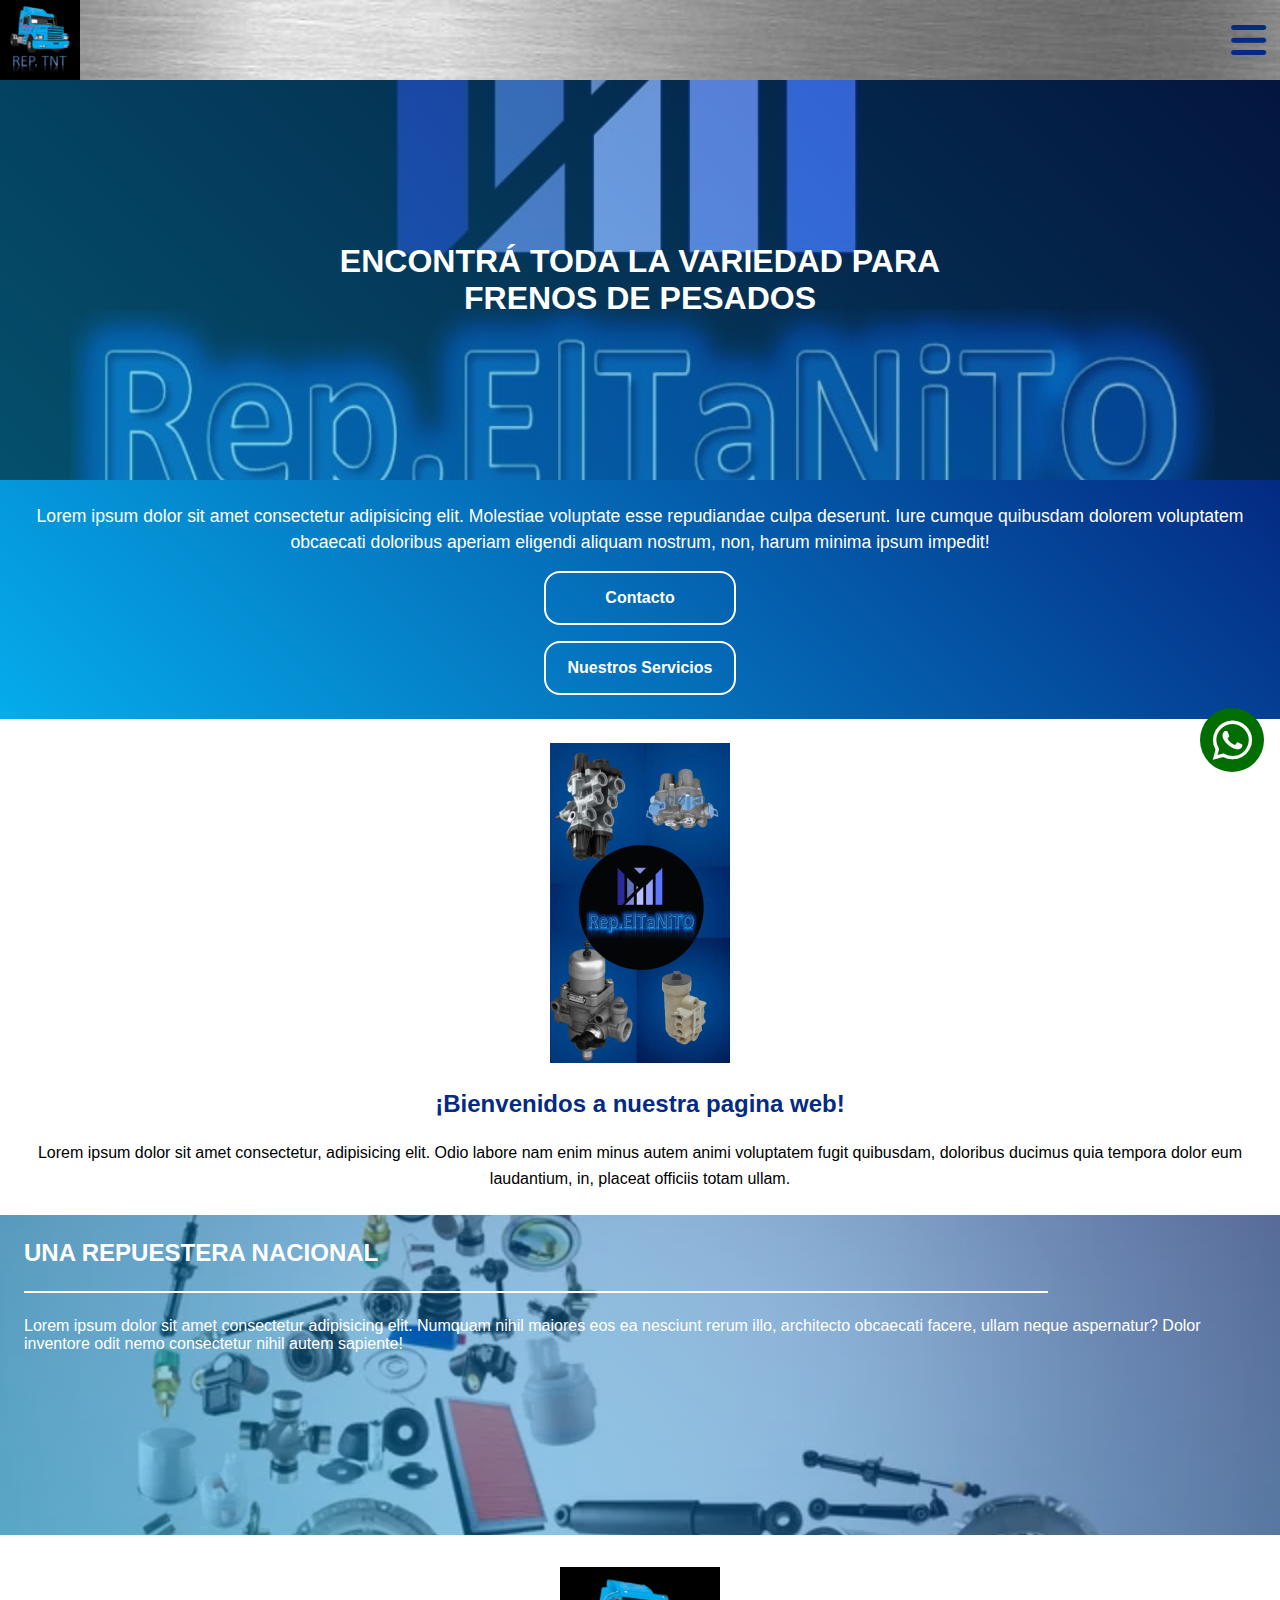
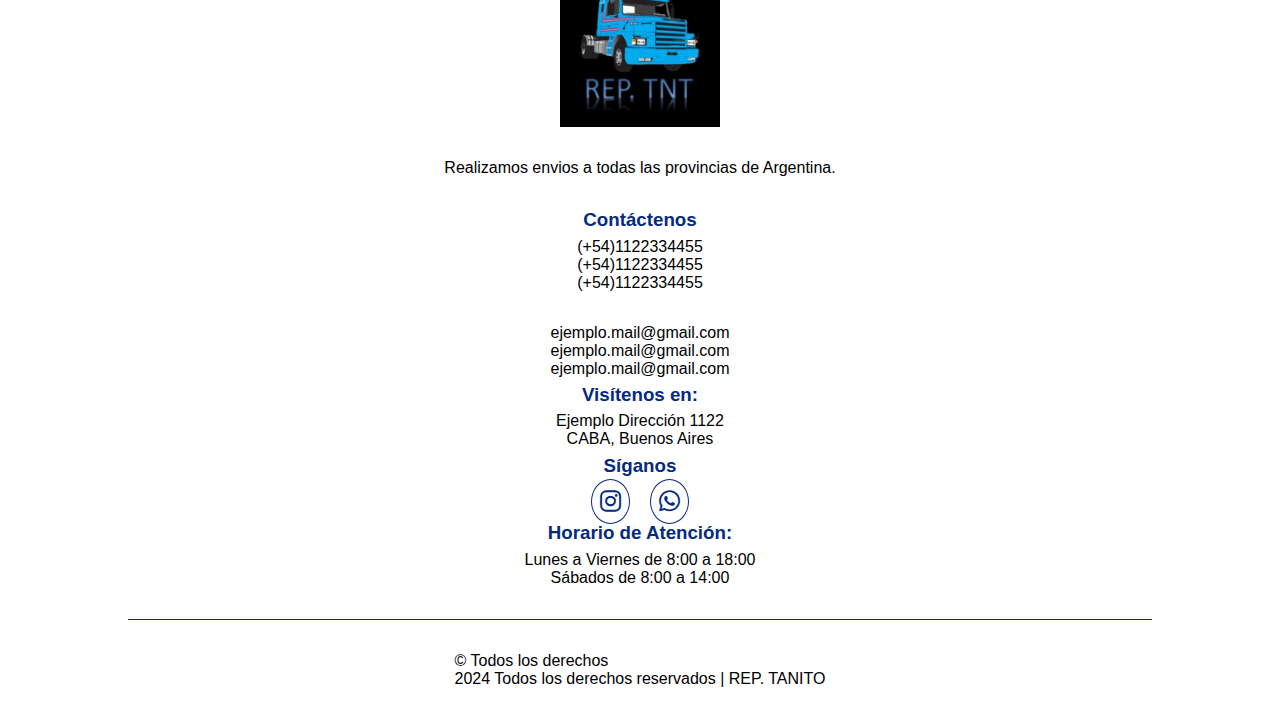
==== index.html @ 7d5ea0b2 "Add files via upload" ====
<!DOCTYPE html>
<html lang="es" dir="ltr">
<head>
    <meta charset="UTF-8">
    <meta name="viewport" content="width=device-width, initial-scale=1.0">
    <meta http-equiv="X-UA-Compatible" content="IE=edge">
    <title>Repuestos Tanito</title>
    <link rel="icon" href="img/img2.jpeg">
    <!-- CSS -->
    <link rel="stylesheet" href="style.css">
    <!-- Font Awesome -->
    <link rel="stylesheet" href="https://cdnjs.cloudflare.com/ajax/libs/font-awesome/6.5.2/css/all.min.css">
    <!-- JavaScript -->
    <script src="main.js" defer></script>
</head>
<body>
    <a class="btn-wspp" href="#"><i class="fab fa-whatsapp"></i></a>
    <!-- BARRA MENU -->
    <header class="header">
        <div class="header-caja-fondo">
            <img class="header-fondo" src="img/img23.jpeg" alt="">
        </div>
        <div class="header-caja-logo">
            <img src="img//img2.jpeg" alt="Logo Repuestos El Tanito">
        </div>

        <nav class="header-nav">
            <ul class="header-nav-ul">
                <img class="header-nav-ul-fondo" src="img/img23.jpeg" alt="">
                <li class="header-nav-ul-li"><a class="header-nav-ul-li-a-active" href="#">Inicio</a></li>
                <li class="header-nav-ul-li"><a href="#">Servicios</a></li>
                <li class="header-nav-ul-li"><a href="#">Productos</a></li>
                <li class="header-nav-ul-li"><a href="#">Contacto</a></li>
            </ul>

            <i class="fas fa-bars header-nav-btnMenu"></i>
        </nav>
    </header>

    <!-- SECTION 1 -->
    <section class="section1">
        <div class="section1-div1-imgTitl">
            <img src="img/img17.jpeg" alt="Imagen 1">
            <div class="section1-div-imgTitl-sombra"></div>
            <h1 class="section1-div-imgTitl-titulo">ENCONTRÁ TODA LA VARIEDAD PARA FRENOS DE PESADOS</h1>
        </div>
        <div class="section1-div2-text">
            <p>Lorem ipsum dolor sit amet consectetur adipisicing elit. Molestiae voluptate esse repudiandae culpa deserunt. Iure cumque quibusdam dolorem voluptatem obcaecati doloribus aperiam eligendi aliquam nostrum, non, harum minima ipsum impedit!</p>
            <button type="button">Contacto</button>
            <button type="button">Nuestros Servicios</button>
        </div>
    </section>

    <!-- SECTION 2 -->
    <section class="section2">
        <img src="img/img11.jpeg" alt="Imagen 2">
        <h2>¡Bienvenidos a nuestra pagina web!</h2>
        <p>Lorem ipsum dolor sit amet consectetur, adipisicing elit. Odio labore nam enim minus autem animi voluptatem fugit quibusdam, doloribus ducimus quia tempora dolor eum laudantium, in, placeat officiis totam ullam.</p>
    </section>

    <!-- SECTION 3 -->
    <section class="section3">
        <img src="img/img18.jpeg" alt="Imagen 3">
        <div class="section3-sombra"></div>
        <h2>UNA REPUESTERA NACIONAL</h2>
        <div class="section3-division"></div>
        <p>Lorem ipsum dolor sit amet consectetur adipisicing elit. Numquam nihil maiores eos ea nesciunt rerum illo, architecto obcaecati facere, ullam neque aspernatur? Dolor inventore odit nemo consectetur nihil autem sapiente!</p>
    </section>

    <!-- FOOTER -->
    <footer class="footer">
        <img src="img/img2.jpeg" alt="Logo empresa">
        <p class="footer-pInicial">Realizamos envios a todas las provincias de Argentina.</p>
        <div class="footer-contacto">
            <h3>Contáctenos</h3>
            <ul>
                <li>(+54)1122334455</li>
                <li>(+54)1122334455</li>
                <li>(+54)1122334455</li>
                <li>ejemplo.mail@gmail.com</li>
                <li>ejemplo.mail@gmail.com</li>
                <li>ejemplo.mail@gmail.com</li>
            </ul>
        </div>
        <div class="footer-direccion">
            <h3>Visítenos en:</h3>
            <p>Ejemplo Dirección 1122</p>
            <p>CABA, Buenos Aires</p>
        </div>
        <div class="footer-redes">
            <h3>Síganos</h3>
            <a href="#"><i class="fab fa-instagram"></i></a>
            <a href="#"><i class="fab fa-whatsapp"></i></a>
        </div>
        <div class="footer-horarios">
            <h3>Horario de Atención:</h3>
            <p>Lunes a Viernes de 8:00 a 18:00</p>
            <p>Sábados de 8:00 a 14:00</p>
        </div>
        <div class="footer-division"></div>
        <div class="footer-final">
            <p>© Todos los derechos</p>
            <p>2024 Todos los derechos reservados | REP. TANITO</p>
        </div>
        
    </footer>
</body>
</html>
---- style.css ----
/* GENERAL */
*{
    margin: 0;
    padding: 0;
    box-sizing: border-box;
    font-family: sans-serif;
}

/* BOTON DE WHATSAPP */
.btn-wspp{
    position: fixed;
    bottom: 8rem;
    right: 1rem;
    padding: 1.2rem;
    border-radius: 100%;
    background-color: #026e02;
    color: #fff;
    width: 4rem;
    height: 4rem;
}

.btn-wspp i{
    font-size: 2.8rem;
    position: absolute; 
    top: 50%;
    left: 50%;
    transform: translate(-50%, -50%);

}

/* HEADER */
.header{
    width: 100%;
    height: 5rem;
    display: flex;
    justify-content: space-between;
    /* background-color: #042a83; */
    /* background: linear-gradient(90deg, rgba(0,0,0,1) 37%, rgba(255,255,255,1) 100%); */
    /* background-image: url(img/img23.jpeg); */
    position: fixed;
    top: 0;
    z-index: 0;
}

.header-caja-fondo{
    width: 100%;
    height: 100%;
    position: absolute;
    z-index: -10;
    overflow: hidden;
}

.header-fondo{
    width: 100%;
    position: absolute;
    z-index: -10;
}

.header-caja-logo{
    height: 100%;
    width: 5rem;
}

.header-caja-logo img{
    width: 100%;
    height: 100%;
    object-fit: contain;
}

.header-nav{
    display: flex;
}

.header-nav-ul-fondo{
    width: 100%;
    height: 100%;
    position: absolute;
    z-index: -10;
}

.header-nav-ul{
    list-style: none;
    position: absolute;
    top: -46.875rem;
    left: 0;
    /* background-color: #042a83; */
    /* background: linear-gradient(0deg, rgba(0,0,0,1) 0%, rgba(255,255,255,1) 100%); */
    /* background-image: url(img/img23.jpeg); */
    width: 100%;
    height: 80vh; 
    display: flex;
    flex-direction: column;
    justify-content: space-evenly;
    align-items: center;
    transition: top .7s linear;
    z-index: -1;
}

.header-nav-ulOpen{
    top: 4.9rem;
}


.header-nav-ul-li a{
    text-decoration: none;
    color: #fff;
    font-size: 1.1rem;
}

.header-nav-ul-li a:active{
    padding: 1.2rem;
    border: 2px solid #fff;
    background-color: #042a8371;
    border-radius: .4rem;
}

.header-nav-ul-li-a-active{
    padding: 1.2rem;
    border: 2px solid #fff;
    background-color: #042a8371;
    border-radius: .4rem;
}

.header-nav-btnMenu{
    font-size: 2.5rem;
    margin: auto 0.875rem;
    color: #042a83;
}

/* SECTION 1 */
.section1{
    width: 100%;
    overflow: hidden;
    margin-top: 5rem;
}

.section1-div1-imgTitl{
    width: 100%;
    height: 25rem;
    position: relative;
    z-index: -3;
}

.section1-div1-imgTitl img{
    width: 100%;
    height: 100%;
    object-fit: cover;
    object-position: center;
    position: relative;
    z-index: -10;
}

.section1-div-imgTitl-sombra{
    position: absolute;
    top: 0;
    left: 0;
    width: 100%;
    height: 25rem;
    /* background-color: rgba(0, 53, 197, 0.486); */
    background-image: linear-gradient(45deg, #05aeeb71 0, #042a8371 100%);
    z-index: -8;
}

.section1-div-imgTitl-titulo{
    position: absolute; 
    top: 50%;
    left: 50%;
    transform: translate(-50%, -50%);
    text-align: center;
    font-weight: 800;
    color: #fff;
    z-index: -5;
}

.section1-div2-text{
    background-image: linear-gradient(45deg, #05aceb 0, #042a83 100%);
    padding: 1.5rem;
    display: flex;
    flex-direction: column;
    
}

.section1-div2-text p{
    margin-bottom: 1rem;
    font-size: 1.1rem;
    color: #fff;
    line-height: 1.6rem;
    text-align: center;
}

.section1-div2-text button{
    padding: 1rem;
    font-size: 1rem;
    border-radius: 1rem;
    background: #00000000;
    border: .15rem solid #fff;
    color: #fff;
    font-weight: 600;
    width: 12rem;
    align-self: center;
}

.section1-div2-text button:nth-child(2){
    margin-bottom: 1rem;
}

.section1-div2-text button:active{
    background-color: #fff;
    color: #042a83;
}

/* SECTION 2 */
.section2{
    width: 100%;
    overflow: hidden;
    padding: 1.5rem;
    text-align: center;
}

.section2 img{
    width: 100%;
    height: 20rem;
    object-fit: contain;
}

.section2 h2{
    margin: 1.4rem 0;
    color: #042a83;
}

.section2 p{
    line-height: 1.6rem;
}

/* SECTION 3 */
.section3{
    width: 100%;
    height: 20rem;
    overflow: hidden;
    position: relative;
    z-index: -4;
}

.section3 img{
    width: 100%;
    height: 20rem;
    object-fit: cover;
    object-position: center;
    position: absolute;
    z-index: -16;
}

.section3-sombra{
    position: absolute;
    width: 100%;
    height: 20rem;
    background-image: linear-gradient(45deg, #05aeeb71 0, #042a8371 100%);
    z-index: -15;
}

.section3 h2{
    padding: 1.5rem;
    color: #fff;
}

.section3-division{
    width: 80%;
    height: .1rem;
    background-color: #fff;
    margin-left: 1.5rem;
}

.section3 p{
    padding: 1.5rem;
    color: #fff;
}

/* FOOTER */
.footer{
    width: 100%;
    overflow: hidden;
    display: flex;
    flex-direction: column;
    align-items: center;
}

.footer img{
    width: 10rem;
    height: 10rem;
    margin: 2rem 0rem;
    object-fit: contain;
}

.footer-pInicial{
    text-align: center;
    margin-bottom: 2rem;
}

.footer-contacto{
    text-align: center;
}

.footer-contacto h3{
    margin-bottom: .4rem;
    color: #042a83;
}

.footer-contacto ul{
    list-style: none;
}

.footer-contacto ul li:nth-child(3){
    margin-bottom: 2rem;
}

.footer-direccion{
    text-align: center;
}

.footer-direccion h3{
    margin: .4rem 0;
    color: #042a83;
}

.footer-redes{
    text-align: center;
}

.footer-redes h3{
    margin: .4rem 0 .7rem;
    color: #042a83;
}

.footer-redes a{
    color: #042a83;
    font-size: 1.5rem;
    border: .1rem solid #042a83;
    padding: .5rem;
    margin: .5rem;
    border-radius: 100%;
    
}

.footer-horarios{
    text-align: center;
}

.footer-horarios h3{
    margin: .4rem 0;
    color: #042a83;
}

.footer-division{
    width: 80%;
    height: .1rem;
    background-color: #042a83;
    margin: 2rem 0;
}

.footer-final{
    margin:  0 1rem 1rem 1rem;
}
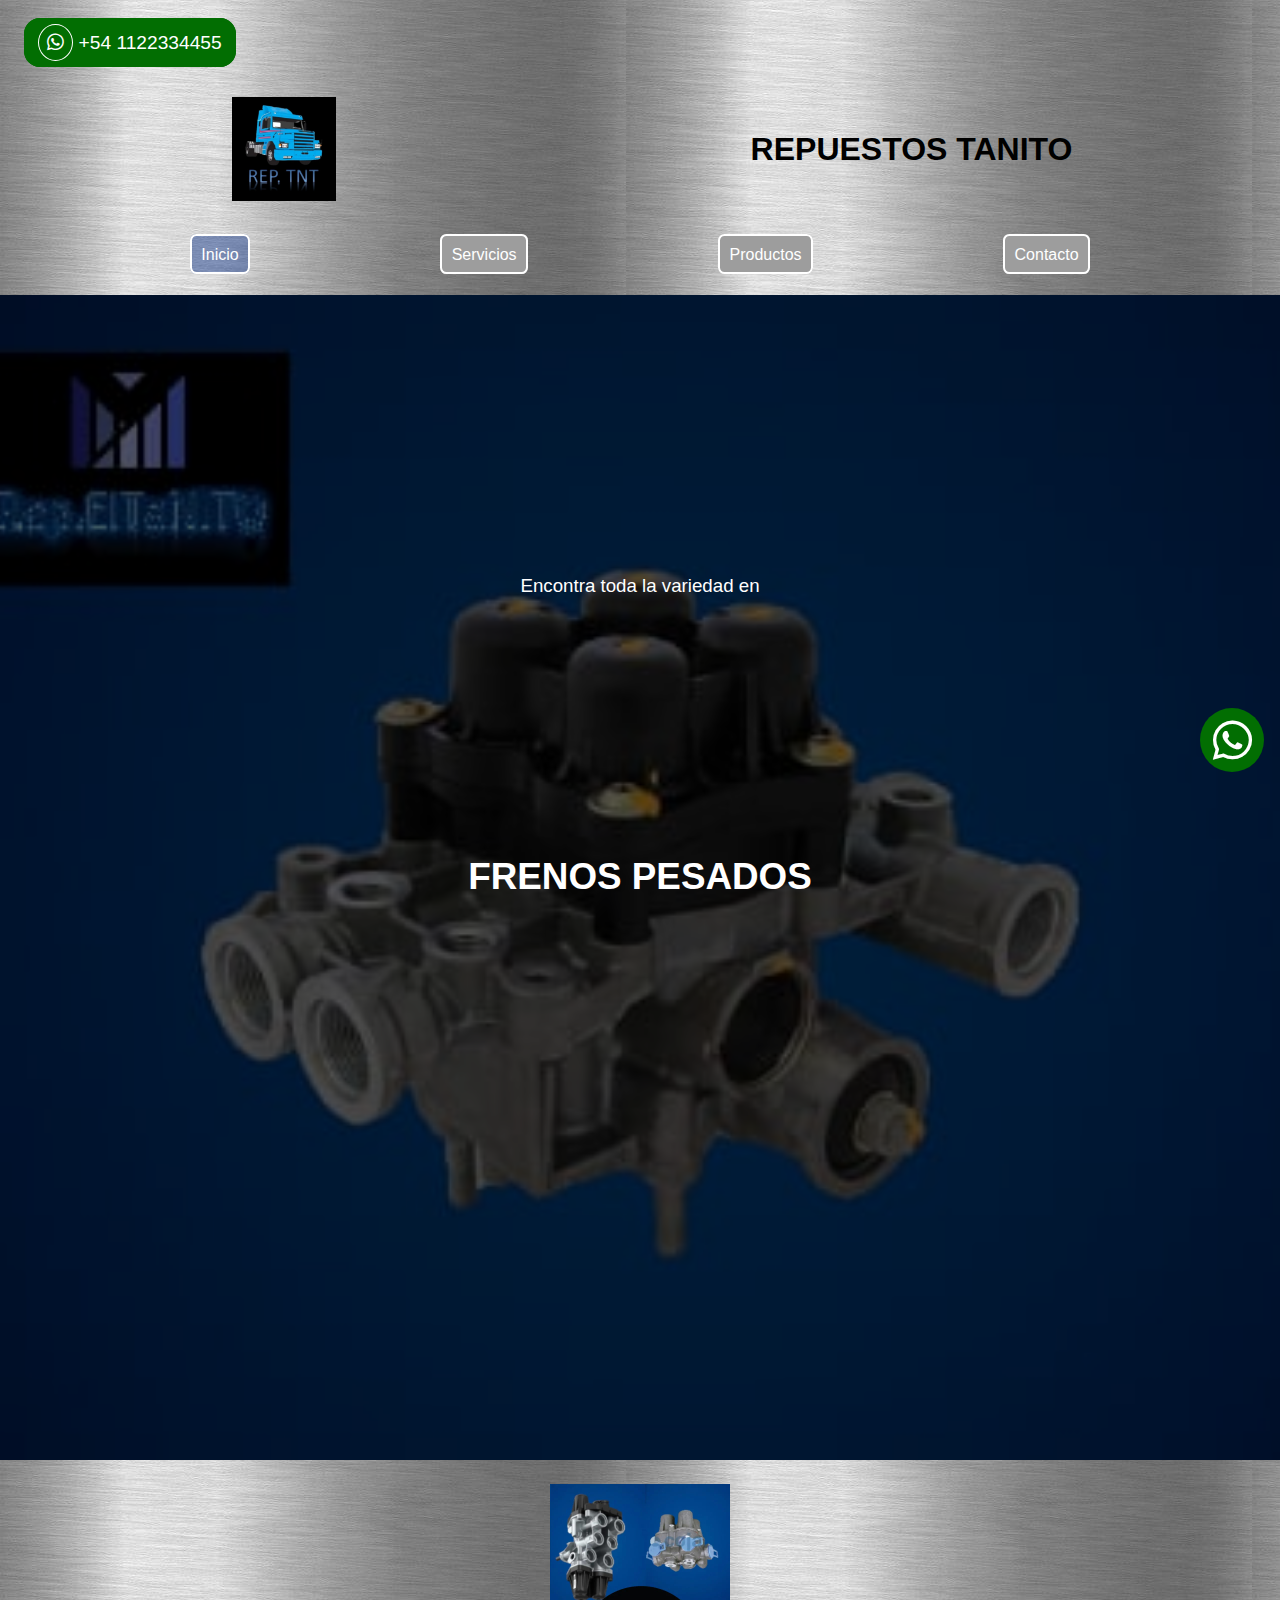
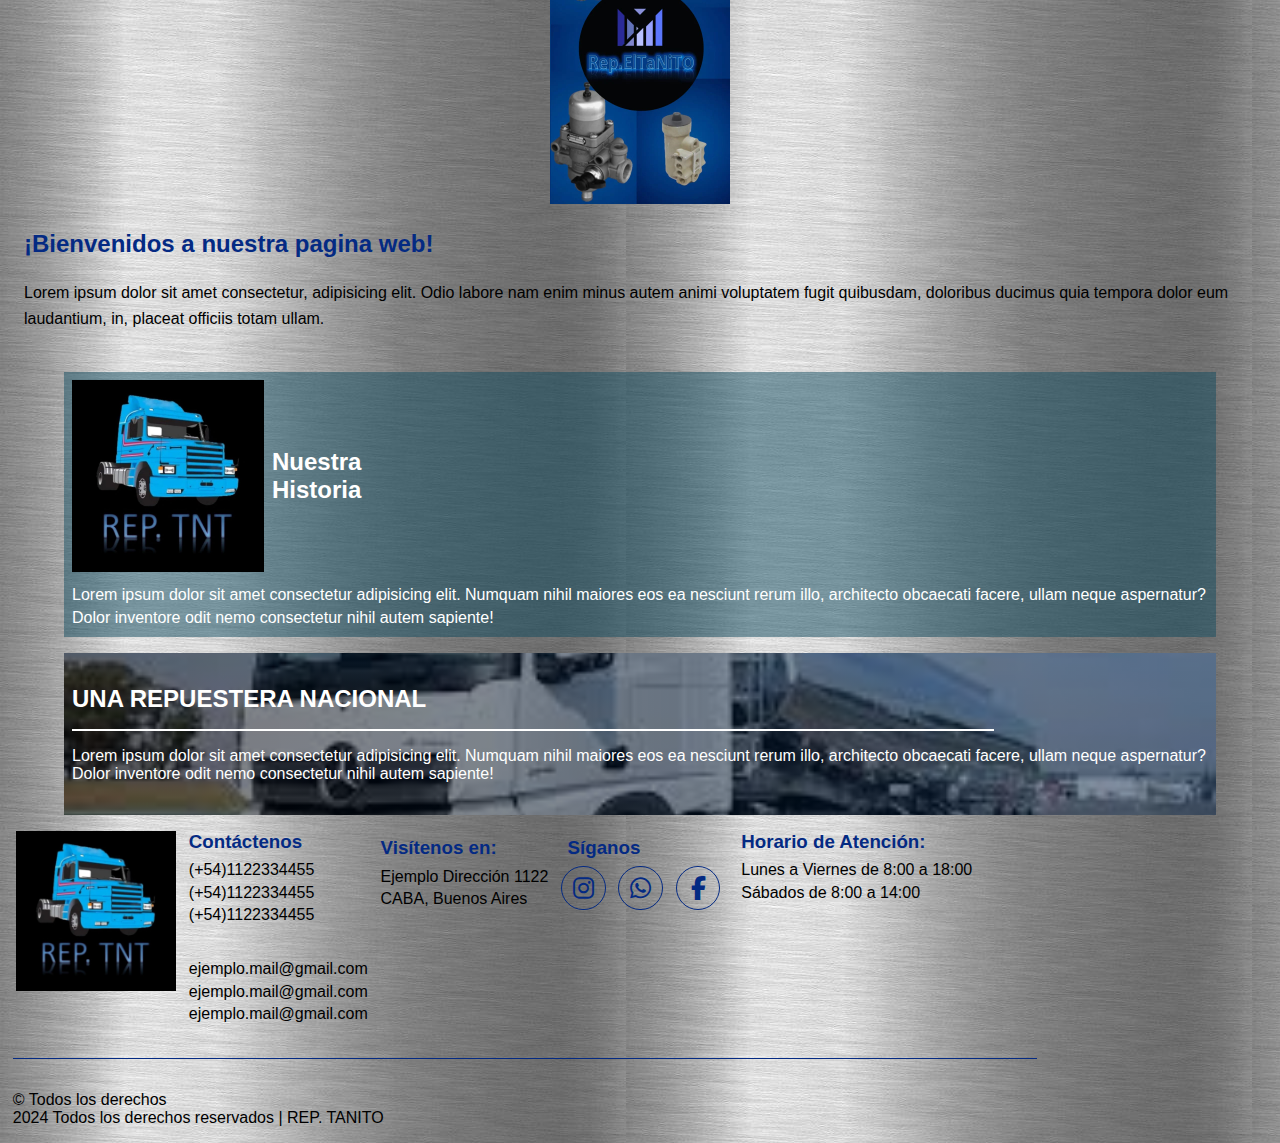
==== commit 80140e5b: "Add files via upload" ====
--- a/index.html
+++ b/index.html
@@ -17,60 +17,95 @@
     <a class="btn-wspp" href="#"><i class="fab fa-whatsapp"></i></a>
     <!-- BARRA MENU -->
     <header class="header">
-        <div class="header-caja-fondo">
-            <img class="header-fondo" src="img/img23.jpeg" alt="">
+        <!-- <div class="header-caja-fondo">
+            <img class="header-fondo" src="img/img23.jpeg" alt=" Imagen de fondo">
+        </div> -->
+        <div class="header-redes">
+            <a href="#"><i class="fab fa-whatsapp"></i> +54 1122334455</a>
         </div>
-        <div class="header-caja-logo">
-            <img src="img//img2.jpeg" alt="Logo Repuestos El Tanito">
+        <div class="header-logo">
+            <img src="img//img2.jpeg" alt="Logo Repuestos El Tanito" loading="lazy">
+            <h2>REPUESTOS TANITO</h2>
         </div>
 
         <nav class="header-nav">
             <ul class="header-nav-ul">
-                <img class="header-nav-ul-fondo" src="img/img23.jpeg" alt="">
-                <li class="header-nav-ul-li"><a class="header-nav-ul-li-a-active" href="#">Inicio</a></li>
-                <li class="header-nav-ul-li"><a href="#">Servicios</a></li>
-                <li class="header-nav-ul-li"><a href="#">Productos</a></li>
-                <li class="header-nav-ul-li"><a href="#">Contacto</a></li>
+                
+                <li class="header-nav-ul-li"><a class="header-nav-ul-li-a header-nav-ul-li-a-active" href="#">Inicio</a></li>
+                <li class="header-nav-ul-li"><a class="header-nav-ul-li-a" href="#">Servicios</a></li>
+                <li class="header-nav-ul-li"><a class="header-nav-ul-li-a" href="#">Productos</a></li>
+                <li class="header-nav-ul-li"><a class="header-nav-ul-li-a" href="#">Contacto</a></li>
             </ul>
 
-            <i class="fas fa-bars header-nav-btnMenu"></i>
         </nav>
     </header>
 
-    <!-- SECTION 1 -->
-    <section class="section1">
-        <div class="section1-div1-imgTitl">
-            <img src="img/img17.jpeg" alt="Imagen 1">
-            <div class="section1-div-imgTitl-sombra"></div>
-            <h1 class="section1-div-imgTitl-titulo">ENCONTRÁ TODA LA VARIEDAD PARA FRENOS DE PESADOS</h1>
-        </div>
-        <div class="section1-div2-text">
-            <p>Lorem ipsum dolor sit amet consectetur adipisicing elit. Molestiae voluptate esse repudiandae culpa deserunt. Iure cumque quibusdam dolorem voluptatem obcaecati doloribus aperiam eligendi aliquam nostrum, non, harum minima ipsum impedit!</p>
-            <button type="button">Contacto</button>
-            <button type="button">Nuestros Servicios</button>
-        </div>
-    </section>
+    <!-- CARRUSEL -->
+    <section class="container-slider" id="propaganda">
+
+		<div class="slider" id="slider">
+
+				<!-- primera -->
+				<div class="slider-section" id="caja-ropa">
+					<img class="slider-img" src="img/img12.jpeg" alt="imagen-propaganda1" title="imagen-propaganda1" loading="lazy">
+                    <div class="slider-sombra"></div>
+                    <h3 class="slider-h3">Encontra toda la variedad en</h3>
+					<h2 class="slider-h2">FRENOS PESADOS</h2>
+				</div>
+			
+			
+			
+				<div class="slider-section" id="caja-ropa">
+					<img class="slider-img" src="img/img13.jpeg" alt="imagen-propaganda2" title="imagen-propaganda2" loading="lazy">
+				</div>
+			
+			
+				
+				<div class="slider-section" id="caja-ropa">
+					<img class="slider-img" src="img/img15.jpeg" alt="imagen-propaganda3" title="imagen-propaganda3" loading="lazy">
+					<div class="slider-sombra"></div>
+                    <h3 class="slider-h3">Encontra toda la variedad en</h3>
+					<h2 class="slider-h2">FRENOS DE AUTOS Y CAMIONETAS</h2>
+				</div>
+				
+			
+				
+				<div class="slider-section" id="caja-ropa">
+					<img class="slider-img" src="img/img16.jpeg" alt="imagen-propaganda4" title="imagen-propaganda4" loading="lazy">
+				</div>
+		</div>
+	</section>
 
     <!-- SECTION 2 -->
     <section class="section2">
-        <img src="img/img11.jpeg" alt="Imagen 2">
+        <!-- <img class="section2-fondo" src="img/img23.jpeg" alt="imagen"> -->
+        <img class="section2-img" src="img/img11.jpeg" alt="Imagen 2" loading="lazy">
         <h2>¡Bienvenidos a nuestra pagina web!</h2>
         <p>Lorem ipsum dolor sit amet consectetur, adipisicing elit. Odio labore nam enim minus autem animi voluptatem fugit quibusdam, doloribus ducimus quia tempora dolor eum laudantium, in, placeat officiis totam ullam.</p>
     </section>
 
     <!-- SECTION 3 -->
     <section class="section3">
-        <img src="img/img18.jpeg" alt="Imagen 3">
-        <div class="section3-sombra"></div>
-        <h2>UNA REPUESTERA NACIONAL</h2>
-        <div class="section3-division"></div>
-        <p>Lorem ipsum dolor sit amet consectetur adipisicing elit. Numquam nihil maiores eos ea nesciunt rerum illo, architecto obcaecati facere, ullam neque aspernatur? Dolor inventore odit nemo consectetur nihil autem sapiente!</p>
+        <!-- <img class="section3-imgFondo" src="img/img23.jpeg" alt="Imagen de fondo"> -->
+        <div class="section3-div1">
+            <img class="section3-div1-img" src="img/img2.jpeg" alt="" loading="lazy">
+            <h2 class="section3-div1-titulo">Nuestra Historia</h2>
+            <p class="section3-div1-texto">Lorem ipsum dolor sit amet consectetur adipisicing elit. Numquam nihil maiores eos ea nesciunt rerum illo, architecto obcaecati facere, ullam neque aspernatur? Dolor inventore odit nemo consectetur nihil autem sapiente!</p>
+        </div>
+
+        <div class="section3-div2">
+            <img class="section3-div2-img" src="img/img3.jpg" alt="Imagen de fondo" loading="lazy">
+            <div class="section3-div2-sombra"></div>
+            <h2 class="section3-div2-titulo">UNA REPUESTERA NACIONAL</h2>
+            <div class="section3-division"></div>
+            <p class="section3-div2-texto">Lorem ipsum dolor sit amet consectetur adipisicing elit. Numquam nihil maiores eos ea nesciunt rerum illo, architecto obcaecati facere, ullam neque aspernatur? Dolor inventore odit nemo consectetur nihil autem sapiente!</p>
+        </div>
+        
     </section>
 
     <!-- FOOTER -->
     <footer class="footer">
-        <img src="img/img2.jpeg" alt="Logo empresa">
-        <p class="footer-pInicial">Realizamos envios a todas las provincias de Argentina.</p>
+        <img src="img/img2.jpeg" alt="Logo empresa" loading="lazy">
         <div class="footer-contacto">
             <h3>Contáctenos</h3>
             <ul>
@@ -91,6 +126,7 @@
             <h3>Síganos</h3>
             <a href="#"><i class="fab fa-instagram"></i></a>
             <a href="#"><i class="fab fa-whatsapp"></i></a>
+            <a href="#"><i class="fab fa-facebook-f"></i></a>
         </div>
         <div class="footer-horarios">
             <h3>Horario de Atención:</h3>
--- a/style.css
+++ b/style.css
@@ -4,6 +4,11 @@
     padding: 0;
     box-sizing: border-box;
     font-family: sans-serif;
+}
+
+body{
+    background-image: url(img/img23.jpeg);
+    
 }
 
 /* BOTON DE WHATSAPP */
@@ -17,6 +22,7 @@
     color: #fff;
     width: 4rem;
     height: 4rem;
+    z-index: 1;
 }
 
 .btn-wspp i{
@@ -31,20 +37,13 @@
 /* HEADER */
 .header{
     width: 100%;
-    height: 5rem;
-    display: flex;
-    justify-content: space-between;
-    /* background-color: #042a83; */
-    /* background: linear-gradient(90deg, rgba(0,0,0,1) 37%, rgba(255,255,255,1) 100%); */
-    /* background-image: url(img/img23.jpeg); */
-    position: fixed;
-    top: 0;
-    z-index: 0;
+    display: flex;
+    flex-direction: column;
 }
 
 .header-caja-fondo{
     width: 100%;
-    height: 100%;
+    height: 25.2rem;
     position: absolute;
     z-index: -10;
     overflow: hidden;
@@ -52,23 +51,57 @@
 
 .header-fondo{
     width: 100%;
+    height: 100%;
     position: absolute;
     z-index: -10;
 }
 
-.header-caja-logo{
-    height: 100%;
-    width: 5rem;
-}
-
-.header-caja-logo img{
-    width: 100%;
-    height: 100%;
+.header-redes{
+    padding: 1.5rem;
+}
+
+.header-redes a{
+    font-size: 1.2rem;
+    background-color: #026e02;
+    color: #fff;
+    padding: .7rem;
+    border: #026e02 solid .2rem;
+    text-decoration: none;
+    border-radius: 1rem;
+}
+
+.header-redes i{
+    color: #fff;
+    background-color: #026e02;
+    padding: .5rem;
+    border: #fff solid .1rem;
+    border-radius: 100%;
+}
+
+.header-logo{
+    height: 100%;
+    width: 100%;
+    display: flex;
+    justify-content: space-around;
+}
+
+.header-logo img{
+    height: 8rem;
+    width: 8rem;
     object-fit: contain;
+    padding-left: 1.5rem; 
+}
+
+.header-logo h2{
+    text-align: center;
+    align-self: center;
+    font-size: 2rem;
+
 }
 
 .header-nav{
     display: flex;
+    margin: 2rem 0;
 }
 
 .header-nav-ul-fondo{
@@ -80,88 +113,77 @@
 
 .header-nav-ul{
     list-style: none;
-    position: absolute;
-    top: -46.875rem;
-    left: 0;
-    /* background-color: #042a83; */
-    /* background: linear-gradient(0deg, rgba(0,0,0,1) 0%, rgba(255,255,255,1) 100%); */
-    /* background-image: url(img/img23.jpeg); */
-    width: 100%;
-    height: 80vh; 
-    display: flex;
-    flex-direction: column;
+    width: 100%;
+    display: flex;
     justify-content: space-evenly;
     align-items: center;
     transition: top .7s linear;
-    z-index: -1;
-}
-
-.header-nav-ulOpen{
-    top: 4.9rem;
-}
-
+
+}
 
 .header-nav-ul-li a{
     text-decoration: none;
     color: #fff;
-    font-size: 1.1rem;
+    font-size: 1rem;
+    padding: .6rem;
+    border: 2px solid #fff;
+    border-radius: .4rem;
+    background-color: #9D9D9D;
 }
 
 .header-nav-ul-li a:active{
-    padding: 1.2rem;
+    background-color: #042a8371;
+}
+
+.header-nav-ul-li-a-active{
     border: 2px solid #fff;
-    background-color: #042a8371;
-    border-radius: .4rem;
-}
-
-.header-nav-ul-li-a-active{
-    padding: 1.2rem;
-    border: 2px solid #fff;
-    background-color: #042a8371;
-    border-radius: .4rem;
-}
-
-.header-nav-btnMenu{
-    font-size: 2.5rem;
-    margin: auto 0.875rem;
-    color: #042a83;
-}
-
-/* SECTION 1 */
-.section1{
-    width: 100%;
-    overflow: hidden;
-    margin-top: 5rem;
-}
-
-.section1-div1-imgTitl{
-    width: 100%;
-    height: 25rem;
+    background-color: #042a8371 !important;
+}
+
+
+/*SLIDER PROPAGANDA*/
+.container-slider{
+    width: 100%;
+    overflow: hidden;
+}
+
+.slider{
+    display: flex;
+    width: 400%;
+    margin-left: -100%;
+}
+.slider-section{
+    width: 100%;
     position: relative;
-    z-index: -3;
-}
-
-.section1-div1-imgTitl img{
+}
+
+.slider-img{
     width: 100%;
     height: 100%;
     object-fit: cover;
-    object-position: center;
-    position: relative;
-    z-index: -10;
-}
-
-.section1-div-imgTitl-sombra{
-    position: absolute;
+}
+
+.slider-sombra{
+    position: absolute;
+    width: 100%;
+    height: 100%;
     top: 0;
     left: 0;
-    width: 100%;
-    height: 25rem;
-    /* background-color: rgba(0, 53, 197, 0.486); */
-    background-image: linear-gradient(45deg, #05aeeb71 0, #042a8371 100%);
-    z-index: -8;
-}
-
-.section1-div-imgTitl-titulo{
+    background-color: rgba(0, 0, 0, 0.603);
+}
+
+.slider-h3{
+    width: 100%;
+    position: absolute; 
+    top: 25%;
+    left: 50%;
+    transform: translate(-50%, -50%);
+    text-align: center;
+    font-weight: 300;
+    color: #fff;
+}
+
+.slider-h2{
     position: absolute; 
     top: 50%;
     left: 50%;
@@ -169,44 +191,7 @@
     text-align: center;
     font-weight: 800;
     color: #fff;
-    z-index: -5;
-}
-
-.section1-div2-text{
-    background-image: linear-gradient(45deg, #05aceb 0, #042a83 100%);
-    padding: 1.5rem;
-    display: flex;
-    flex-direction: column;
-    
-}
-
-.section1-div2-text p{
-    margin-bottom: 1rem;
-    font-size: 1.1rem;
-    color: #fff;
-    line-height: 1.6rem;
-    text-align: center;
-}
-
-.section1-div2-text button{
-    padding: 1rem;
-    font-size: 1rem;
-    border-radius: 1rem;
-    background: #00000000;
-    border: .15rem solid #fff;
-    color: #fff;
-    font-weight: 600;
-    width: 12rem;
-    align-self: center;
-}
-
-.section1-div2-text button:nth-child(2){
-    margin-bottom: 1rem;
-}
-
-.section1-div2-text button:active{
-    background-color: #fff;
-    color: #042a83;
+    font-size: 2.3rem;
 }
 
 /* SECTION 2 */
@@ -215,9 +200,21 @@
     overflow: hidden;
     padding: 1.5rem;
     text-align: center;
-}
-
-.section2 img{
+    position: relative;
+}
+
+.section2-fondo{
+    width: 100%;
+    height: 100%;
+    position: absolute;
+    top: 0;
+    left: 0;
+    z-index: -15;
+    overflow: hidden;
+    object-fit: cover;
+}
+
+.section2 .section2-img{
     width: 100%;
     height: 20rem;
     object-fit: contain;
@@ -226,40 +223,84 @@
 .section2 h2{
     margin: 1.4rem 0;
     color: #042a83;
+    text-align: start;
 }
 
 .section2 p{
     line-height: 1.6rem;
+    text-align: start;
 }
 
 /* SECTION 3 */
 .section3{
     width: 100%;
-    height: 20rem;
-    overflow: hidden;
     position: relative;
-    z-index: -4;
-}
-
-.section3 img{
-    width: 100%;
-    height: 20rem;
+}
+
+.section3-imgFondo{
+    width: 100%;
+    height: 100%;
+    position: absolute;
+    top: 0;
+    left: 0;
+    z-index: -15;
+    overflow: hidden;
     object-fit: cover;
-    object-position: center;
-    position: absolute;
-    z-index: -16;
-}
-
-.section3-sombra{
-    position: absolute;
-    width: 100%;
-    height: 20rem;
-    background-image: linear-gradient(45deg, #05aeeb71 0, #042a8371 100%);
+}
+
+.section3-div1{
+    width: 90%;
+    margin: 1rem auto;
+    background-color: hsla(195, 70%, 22%, 0.50);
+    display: flex;
+    flex-wrap: wrap;
+    padding: .5rem;
+}
+
+.section3-div1 img{
+    width: 12rem;
+    height: 12rem;
+}
+
+
+.section3-div1 h2{
+    width: min-content;
+    color: #fff;
+    padding-left: .5rem;
+    align-self: center;
+}
+
+.section3-div1 p{
+    padding-top: .8rem;
+    color: #fff;
+    line-height: 1.4rem;
+}
+
+.section3-div2{
+    width: 90%;
+    margin: 1rem auto;
+    position: relative;
+    overflow: hidden;
+}
+
+.section3-div2-img{
+    position: absolute;
     z-index: -15;
-}
-
-.section3 h2{
-    padding: 1.5rem;
+    width: 100%;
+    height: 100%;
+    object-fit: cover;
+}
+
+.section3-div2-sombra{
+    position: absolute;
+    z-index: -12;
+    width: 100%;
+    height: 100%;
+    background-image: linear-gradient(45deg, rgba(0, 0, 0, .5) 0, rgba(0, 40, 80, .5) 100%);
+}
+
+.section3-div2-titulo{
+    padding: 2rem .5rem 1rem .5rem;
     color: #fff;
 }
 
@@ -267,37 +308,32 @@
     width: 80%;
     height: .1rem;
     background-color: #fff;
-    margin-left: 1.5rem;
-}
-
-.section3 p{
-    padding: 1.5rem;
-    color: #fff;
-}
+    margin-left: .5rem;
+}
+
+.section3-div2-texto{
+    color: #fff;
+    padding: 1rem .5rem 2rem .5rem;
+}
+
 
 /* FOOTER */
 .footer{
     width: 100%;
-    overflow: hidden;
-    display: flex;
-    flex-direction: column;
-    align-items: center;
+    display: flex;
+    flex-wrap: wrap;
 }
 
 .footer img{
     width: 10rem;
     height: 10rem;
-    margin: 2rem 0rem;
-    object-fit: contain;
-}
-
-.footer-pInicial{
-    text-align: center;
-    margin-bottom: 2rem;
-}
+    object-fit: cover;
+    margin-left: 1rem;
+}
+
 
 .footer-contacto{
-    text-align: center;
+    margin-left: .8rem;
 }
 
 .footer-contacto h3{
@@ -309,12 +345,20 @@
     list-style: none;
 }
 
+.footer-contacto ul li{
+    line-height: 1.4rem;
+}
+
 .footer-contacto ul li:nth-child(3){
     margin-bottom: 2rem;
 }
 
 .footer-direccion{
-    text-align: center;
+    margin-left: .8rem;
+}
+
+.footer-direccion p{
+    line-height: 1.4rem;
 }
 
 .footer-direccion h3{
@@ -323,40 +367,61 @@
 }
 
 .footer-redes{
-    text-align: center;
+    margin-left: .8rem;
 }
 
 .footer-redes h3{
-    margin: .4rem 0 .7rem;
+    margin: .4rem;
     color: #042a83;
 }
 
 .footer-redes a{
+    display: inline-block;
+    position: relative;
     color: #042a83;
     font-size: 1.5rem;
     border: .1rem solid #042a83;
-    padding: .5rem;
-    margin: .5rem;
+    margin: 0 .5rem 0 0;
     border-radius: 100%;
-    
+    width: 2.8rem;
+    height: 2.8rem;
+}
+
+.footer-redes a:active{
+    background-color: #042a83;
+    color: #fff;
+}
+
+.footer-redes a i{
+    position: absolute; 
+    top: 50%;
+    left: 50%;
+    transform: translate(-50%, -50%);
 }
 
 .footer-horarios{
-    text-align: center;
+    margin-left: .8rem;
 }
 
 .footer-horarios h3{
-    margin: .4rem 0;
-    color: #042a83;
+    margin-bottom: .4rem;
+    color: #042a83;
+}
+
+.footer-horarios p{
+    line-height: 1.4rem;
 }
 
 .footer-division{
     width: 80%;
     height: .1rem;
     background-color: #042a83;
-    margin: 2rem 0;
+    margin: 2rem .8rem;
 }
 
 .footer-final{
-    margin:  0 1rem 1rem 1rem;
-}
+    margin:  0 .8rem 1rem .8rem;
+}
+
+
+
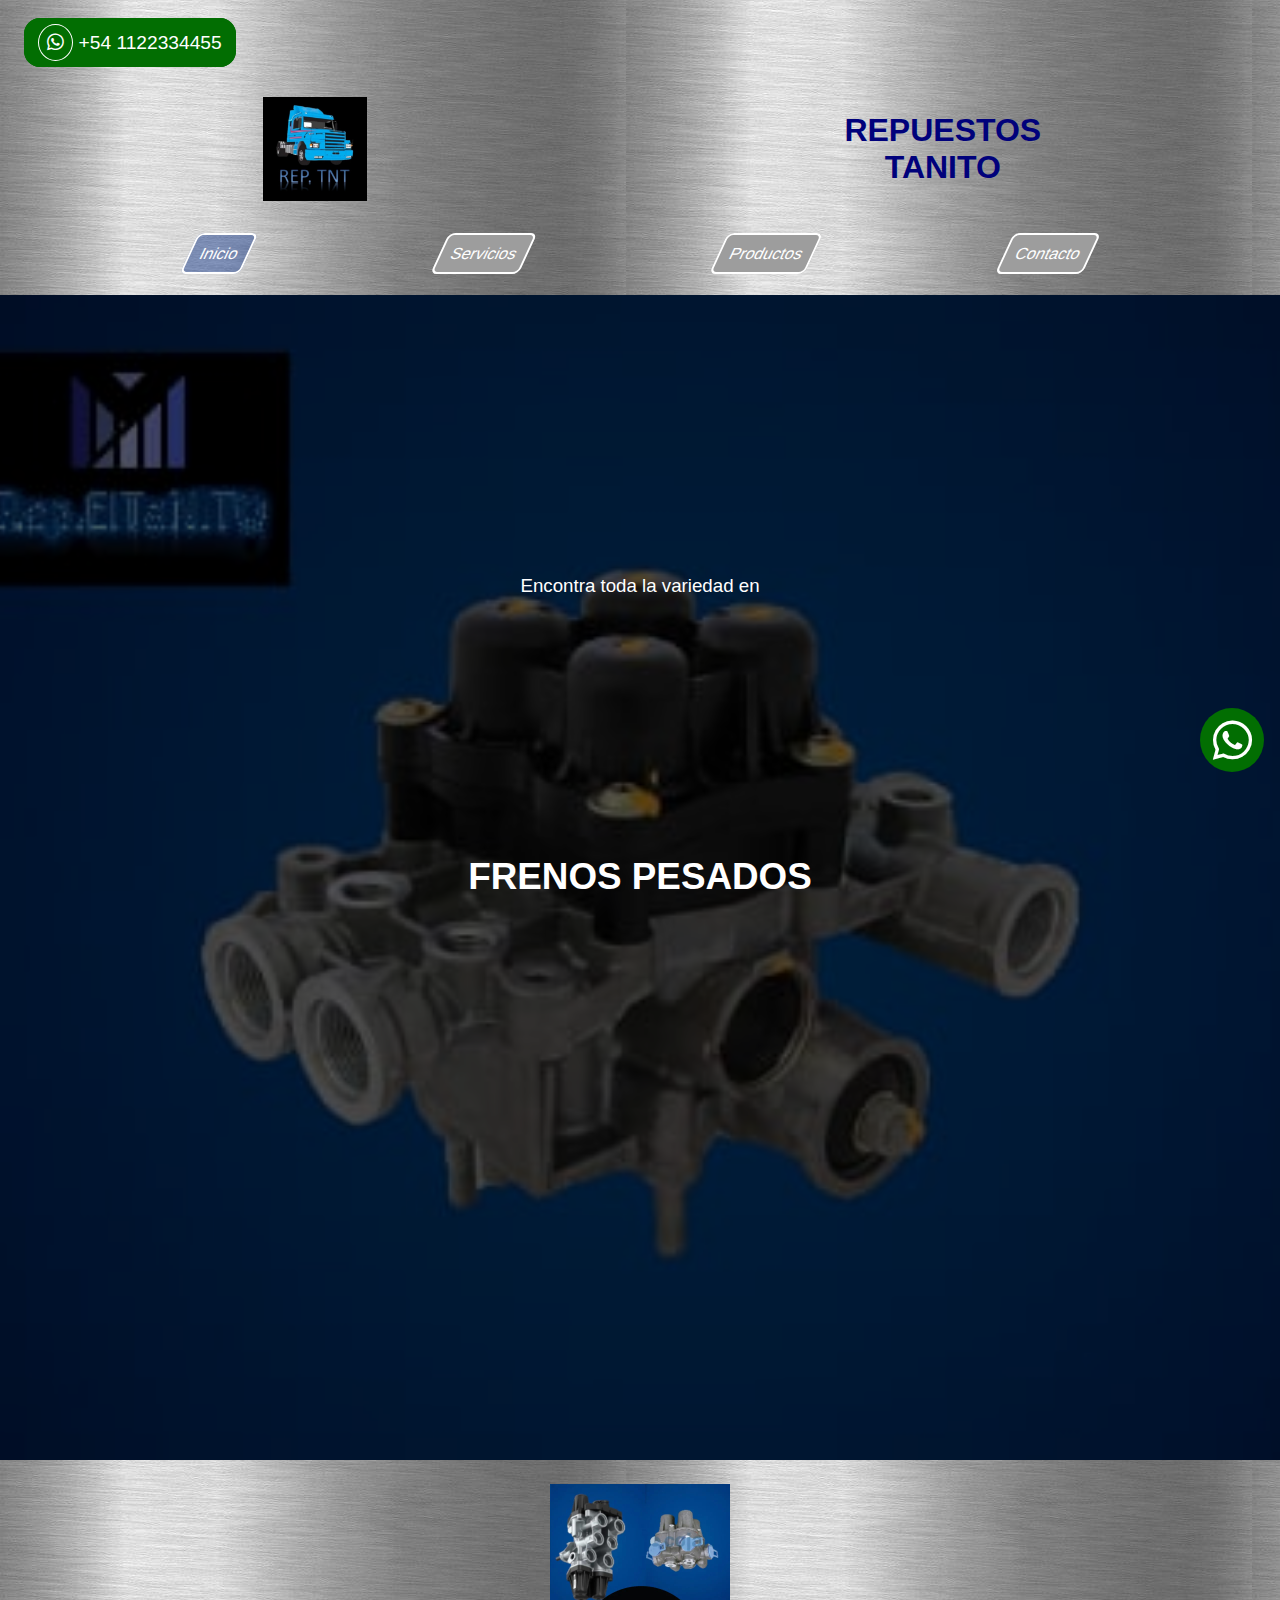
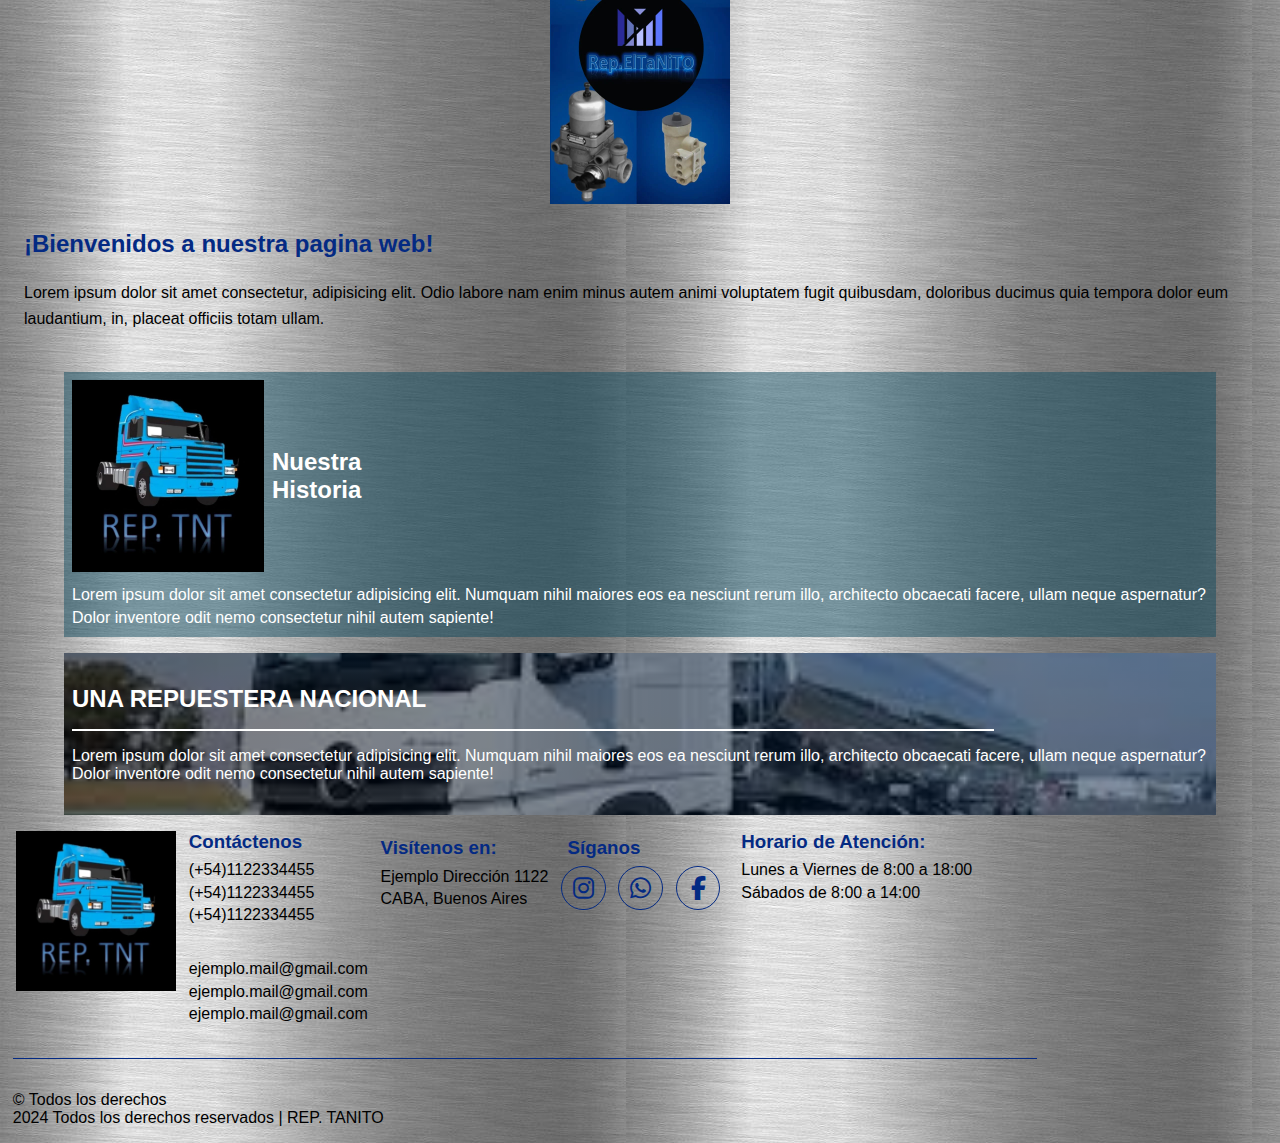
==== commit dbda848f: "Add files via upload" ====
--- a/index.html
+++ b/index.html
@@ -31,9 +31,9 @@
         <nav class="header-nav">
             <ul class="header-nav-ul">
                 
-                <li class="header-nav-ul-li"><a class="header-nav-ul-li-a header-nav-ul-li-a-active" href="#">Inicio</a></li>
-                <li class="header-nav-ul-li"><a class="header-nav-ul-li-a" href="#">Servicios</a></li>
-                <li class="header-nav-ul-li"><a class="header-nav-ul-li-a" href="#">Productos</a></li>
+                <li class="header-nav-ul-li"><a class="header-nav-ul-li-a header-nav-ul-li-a-active" href="index.html">Inicio</a></li>
+                <li class="header-nav-ul-li"><a class="header-nav-ul-li-a" href="../pestaña-servicios/servicios.html">Servicios</a></li>
+                <li class="header-nav-ul-li"><a class="header-nav-ul-li-a" href="../pestaña-productos/productos.html">Productos</a></li>
                 <li class="header-nav-ul-li"><a class="header-nav-ul-li-a" href="#">Contacto</a></li>
             </ul>
 
--- a/style.css
+++ b/style.css
@@ -96,12 +96,15 @@
     text-align: center;
     align-self: center;
     font-size: 2rem;
-
+    color: #00017B;
+    width: min-content;
 }
 
 .header-nav{
     display: flex;
     margin: 2rem 0;
+    transform: rotate(0deg) scale(1.003) skew(-25deg) translate(0px);
+    transform-style: flat;
 }
 
 .header-nav-ul-fondo{
@@ -150,6 +153,7 @@
 .slider{
     display: flex;
     width: 400%;
+
     margin-left: -100%;
 }
 .slider-section{
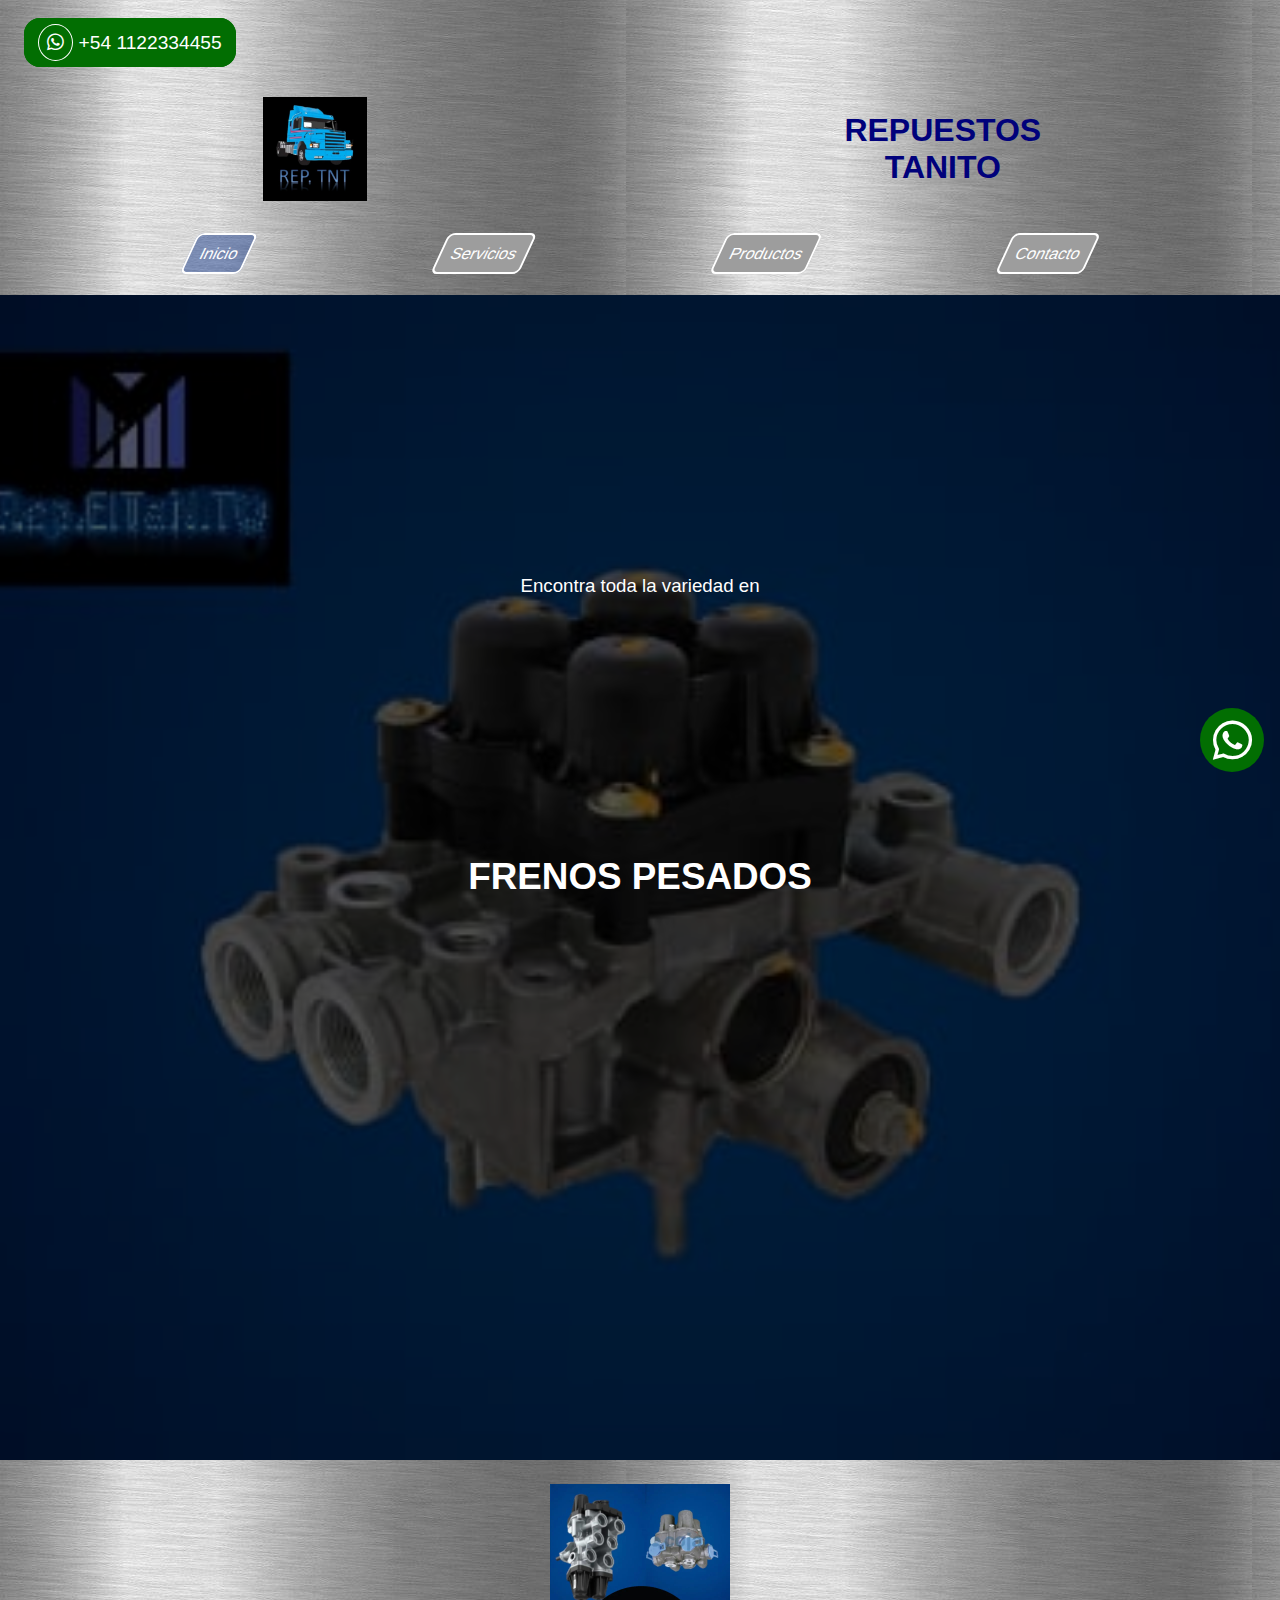
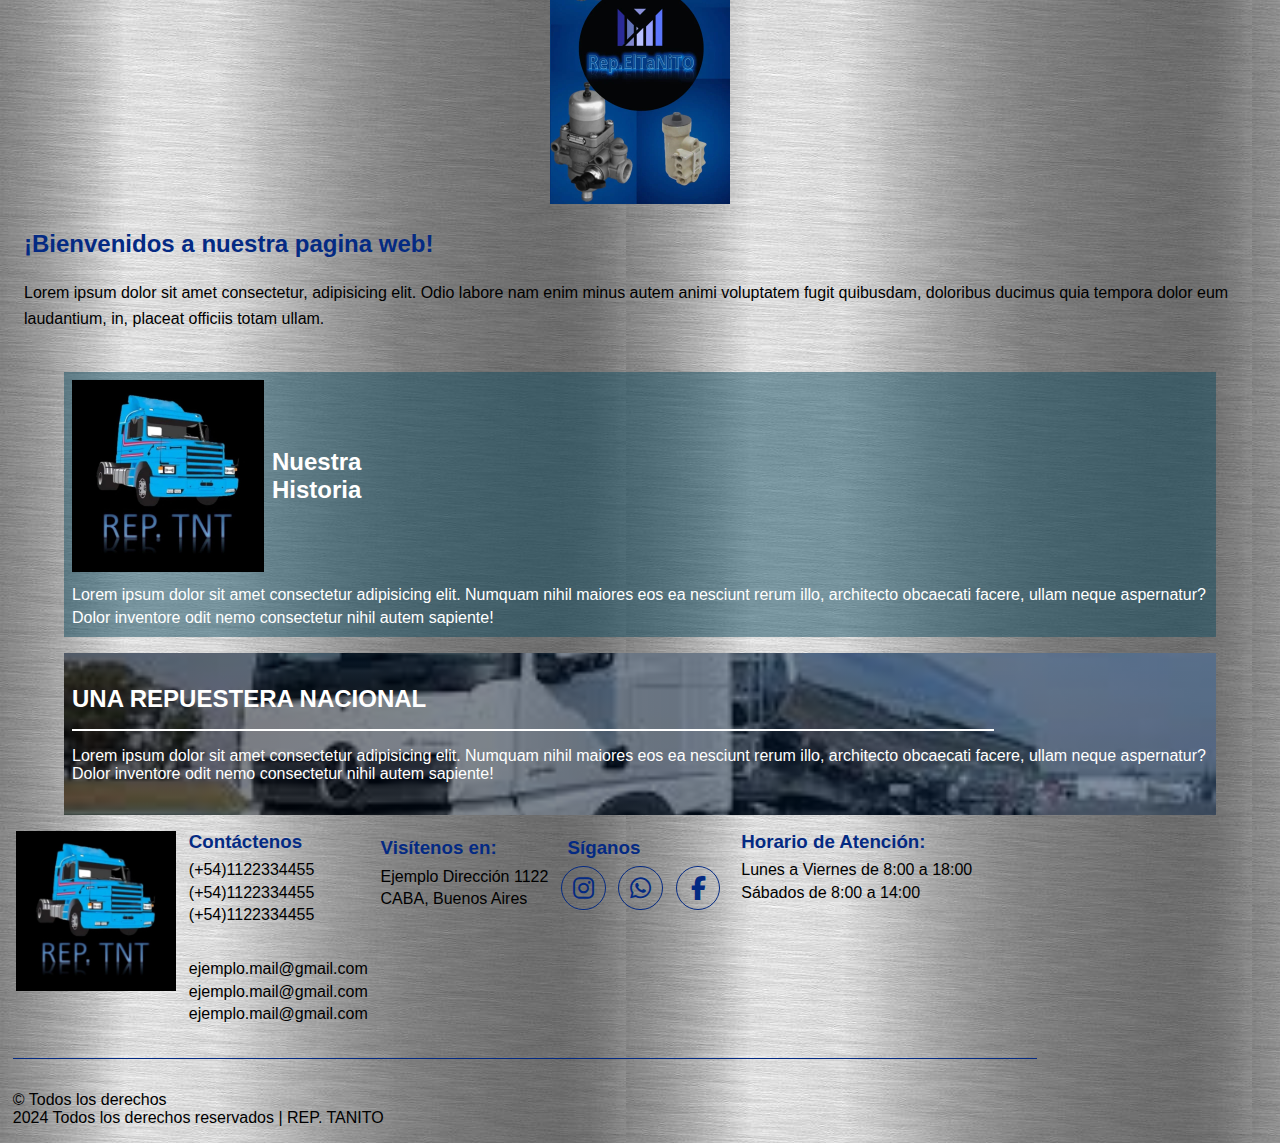
==== commit 5c3e277b: "Add files via upload" ====
--- a/index.html
+++ b/index.html
@@ -32,8 +32,8 @@
             <ul class="header-nav-ul">
                 
                 <li class="header-nav-ul-li"><a class="header-nav-ul-li-a header-nav-ul-li-a-active" href="index.html">Inicio</a></li>
-                <li class="header-nav-ul-li"><a class="header-nav-ul-li-a" href="../pestaña-servicios/servicios.html">Servicios</a></li>
-                <li class="header-nav-ul-li"><a class="header-nav-ul-li-a" href="../pestaña-productos/productos.html">Productos</a></li>
+                <li class="header-nav-ul-li"><a class="header-nav-ul-li-a" href="pestaña-servicios/servicios.html">Servicios</a></li>
+                <li class="header-nav-ul-li"><a class="header-nav-ul-li-a" href="pestaña-productos/productos.html">Productos</a></li>
                 <li class="header-nav-ul-li"><a class="header-nav-ul-li-a" href="#">Contacto</a></li>
             </ul>
 
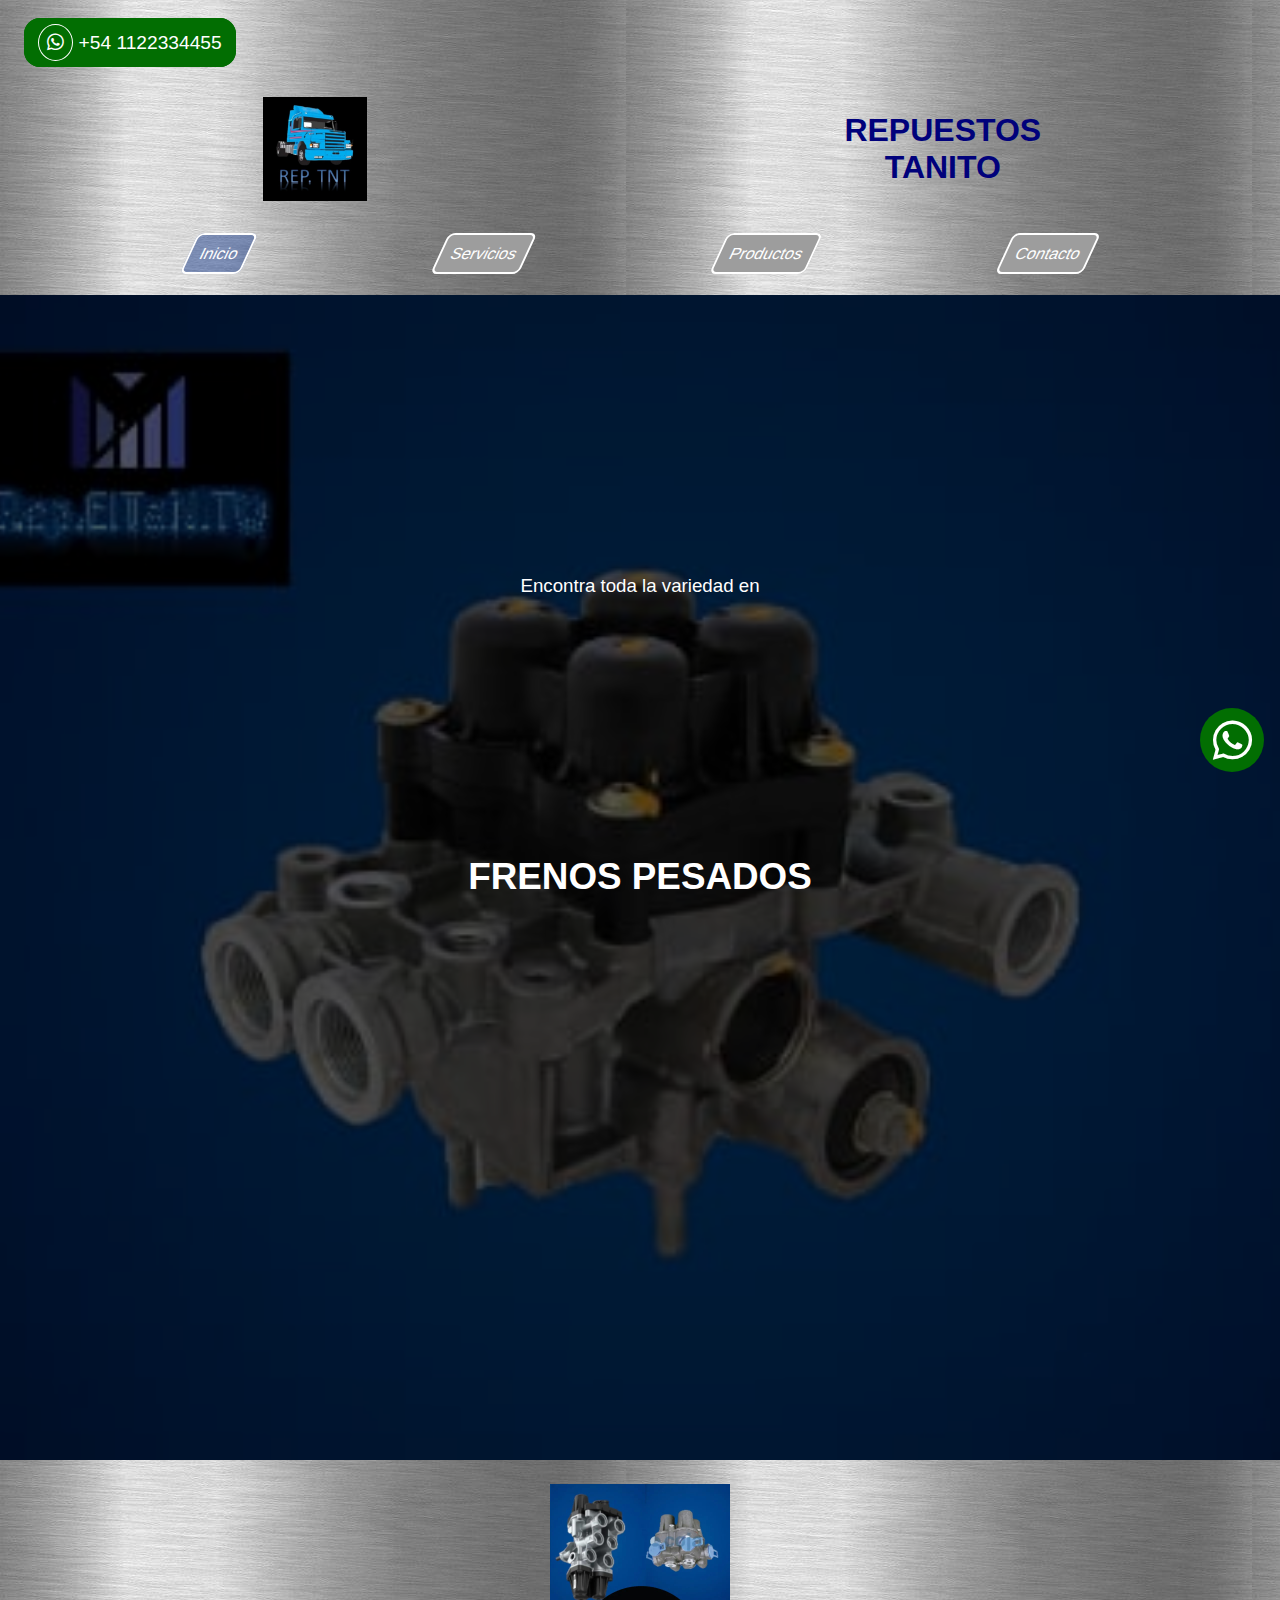
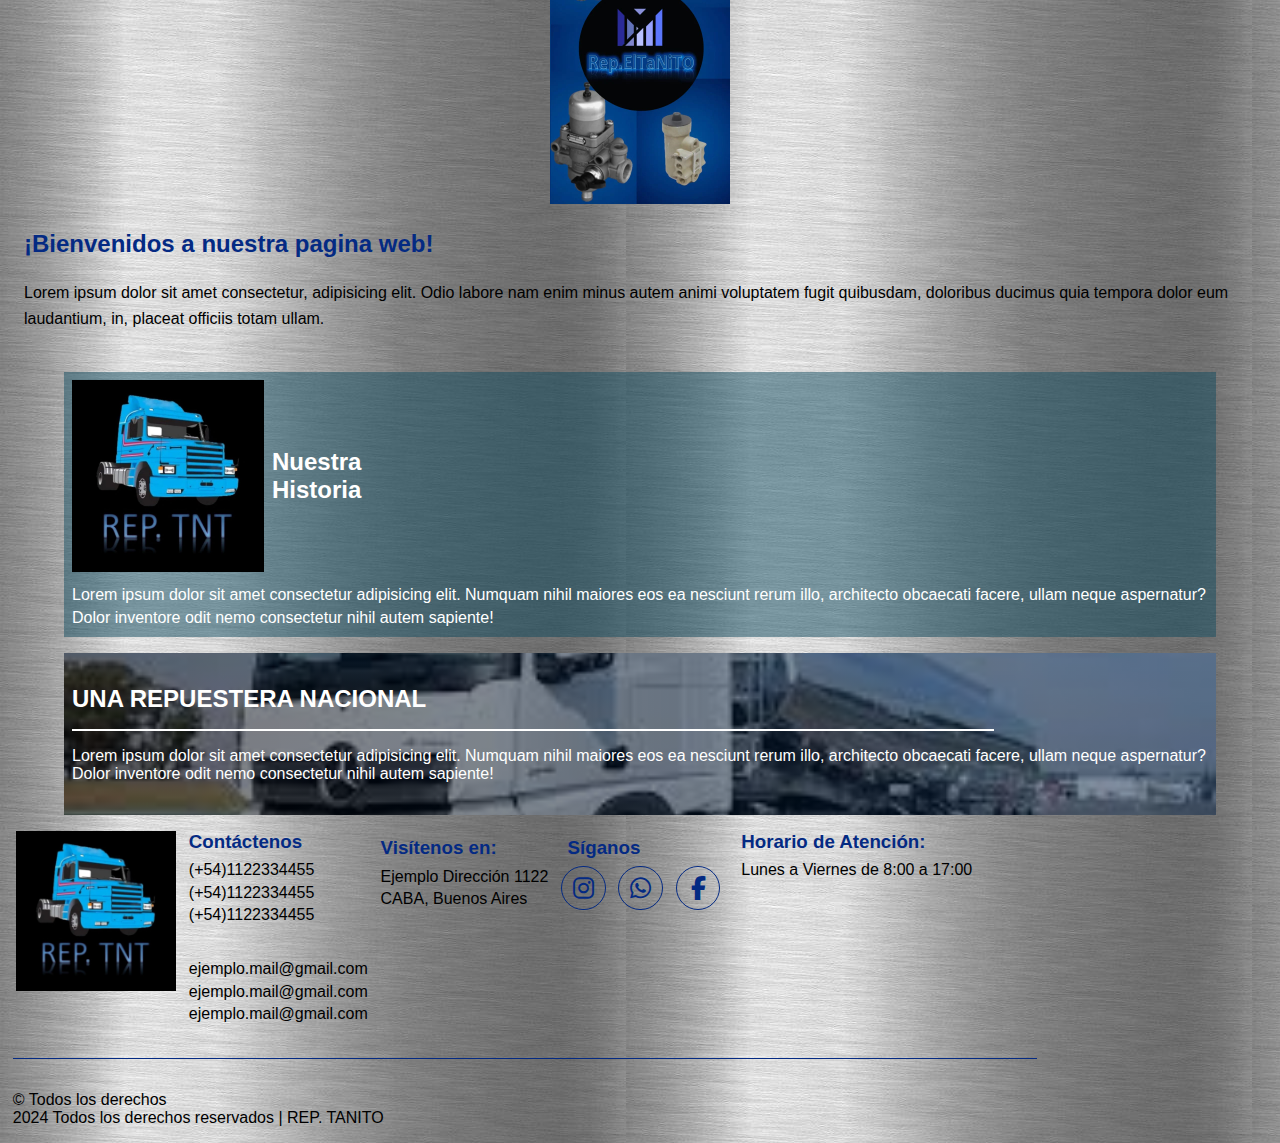
==== commit d7d40840: "Add files via upload" ====
--- a/index.html
+++ b/index.html
@@ -17,14 +17,11 @@
     <a class="btn-wspp" href="#"><i class="fab fa-whatsapp"></i></a>
     <!-- BARRA MENU -->
     <header class="header">
-        <!-- <div class="header-caja-fondo">
-            <img class="header-fondo" src="img/img23.jpeg" alt=" Imagen de fondo">
-        </div> -->
         <div class="header-redes">
             <a href="#"><i class="fab fa-whatsapp"></i> +54 1122334455</a>
         </div>
         <div class="header-logo">
-            <img src="img//img2.jpeg" alt="Logo Repuestos El Tanito" loading="lazy">
+            <img src="img/img2.jpeg" alt="Logo Repuestos El Tanito" loading="lazy">
             <h2>REPUESTOS TANITO</h2>
         </div>
 
@@ -34,7 +31,7 @@
                 <li class="header-nav-ul-li"><a class="header-nav-ul-li-a header-nav-ul-li-a-active" href="index.html">Inicio</a></li>
                 <li class="header-nav-ul-li"><a class="header-nav-ul-li-a" href="pestaña-servicios/servicios.html">Servicios</a></li>
                 <li class="header-nav-ul-li"><a class="header-nav-ul-li-a" href="pestaña-productos/productos.html">Productos</a></li>
-                <li class="header-nav-ul-li"><a class="header-nav-ul-li-a" href="#">Contacto</a></li>
+                <li class="header-nav-ul-li"><a class="header-nav-ul-li-a" href="pestaña-contacto/contacto.html">Contacto</a></li>
             </ul>
 
         </nav>
@@ -46,7 +43,7 @@
 		<div class="slider" id="slider">
 
 				<!-- primera -->
-				<div class="slider-section" id="caja-ropa">
+				<div class="slider-section">
 					<img class="slider-img" src="img/img12.jpeg" alt="imagen-propaganda1" title="imagen-propaganda1" loading="lazy">
                     <div class="slider-sombra"></div>
                     <h3 class="slider-h3">Encontra toda la variedad en</h3>
@@ -55,13 +52,13 @@
 			
 			
 			
-				<div class="slider-section" id="caja-ropa">
+				<div class="slider-section">
 					<img class="slider-img" src="img/img13.jpeg" alt="imagen-propaganda2" title="imagen-propaganda2" loading="lazy">
 				</div>
 			
 			
 				
-				<div class="slider-section" id="caja-ropa">
+				<div class="slider-section">
 					<img class="slider-img" src="img/img15.jpeg" alt="imagen-propaganda3" title="imagen-propaganda3" loading="lazy">
 					<div class="slider-sombra"></div>
                     <h3 class="slider-h3">Encontra toda la variedad en</h3>
@@ -70,7 +67,7 @@
 				
 			
 				
-				<div class="slider-section" id="caja-ropa">
+				<div class="slider-section">
 					<img class="slider-img" src="img/img16.jpeg" alt="imagen-propaganda4" title="imagen-propaganda4" loading="lazy">
 				</div>
 		</div>
@@ -78,7 +75,6 @@
 
     <!-- SECTION 2 -->
     <section class="section2">
-        <!-- <img class="section2-fondo" src="img/img23.jpeg" alt="imagen"> -->
         <img class="section2-img" src="img/img11.jpeg" alt="Imagen 2" loading="lazy">
         <h2>¡Bienvenidos a nuestra pagina web!</h2>
         <p>Lorem ipsum dolor sit amet consectetur, adipisicing elit. Odio labore nam enim minus autem animi voluptatem fugit quibusdam, doloribus ducimus quia tempora dolor eum laudantium, in, placeat officiis totam ullam.</p>
@@ -86,9 +82,8 @@
 
     <!-- SECTION 3 -->
     <section class="section3">
-        <!-- <img class="section3-imgFondo" src="img/img23.jpeg" alt="Imagen de fondo"> -->
         <div class="section3-div1">
-            <img class="section3-div1-img" src="img/img2.jpeg" alt="" loading="lazy">
+            <img class="section3-div1-img" src="img/img2.jpeg" alt="Logo de la empresa" loading="lazy">
             <h2 class="section3-div1-titulo">Nuestra Historia</h2>
             <p class="section3-div1-texto">Lorem ipsum dolor sit amet consectetur adipisicing elit. Numquam nihil maiores eos ea nesciunt rerum illo, architecto obcaecati facere, ullam neque aspernatur? Dolor inventore odit nemo consectetur nihil autem sapiente!</p>
         </div>
@@ -105,7 +100,7 @@
 
     <!-- FOOTER -->
     <footer class="footer">
-        <img src="img/img2.jpeg" alt="Logo empresa" loading="lazy">
+        <img class="footer-logo" src="img/img2.jpeg" alt="Logo de la empresa" loading="lazy">
         <div class="footer-contacto">
             <h3>Contáctenos</h3>
             <ul>
@@ -130,8 +125,7 @@
         </div>
         <div class="footer-horarios">
             <h3>Horario de Atención:</h3>
-            <p>Lunes a Viernes de 8:00 a 18:00</p>
-            <p>Sábados de 8:00 a 14:00</p>
+            <p>Lunes a Viernes de 8:00 a 17:00</p>
         </div>
         <div class="footer-division"></div>
         <div class="footer-final">
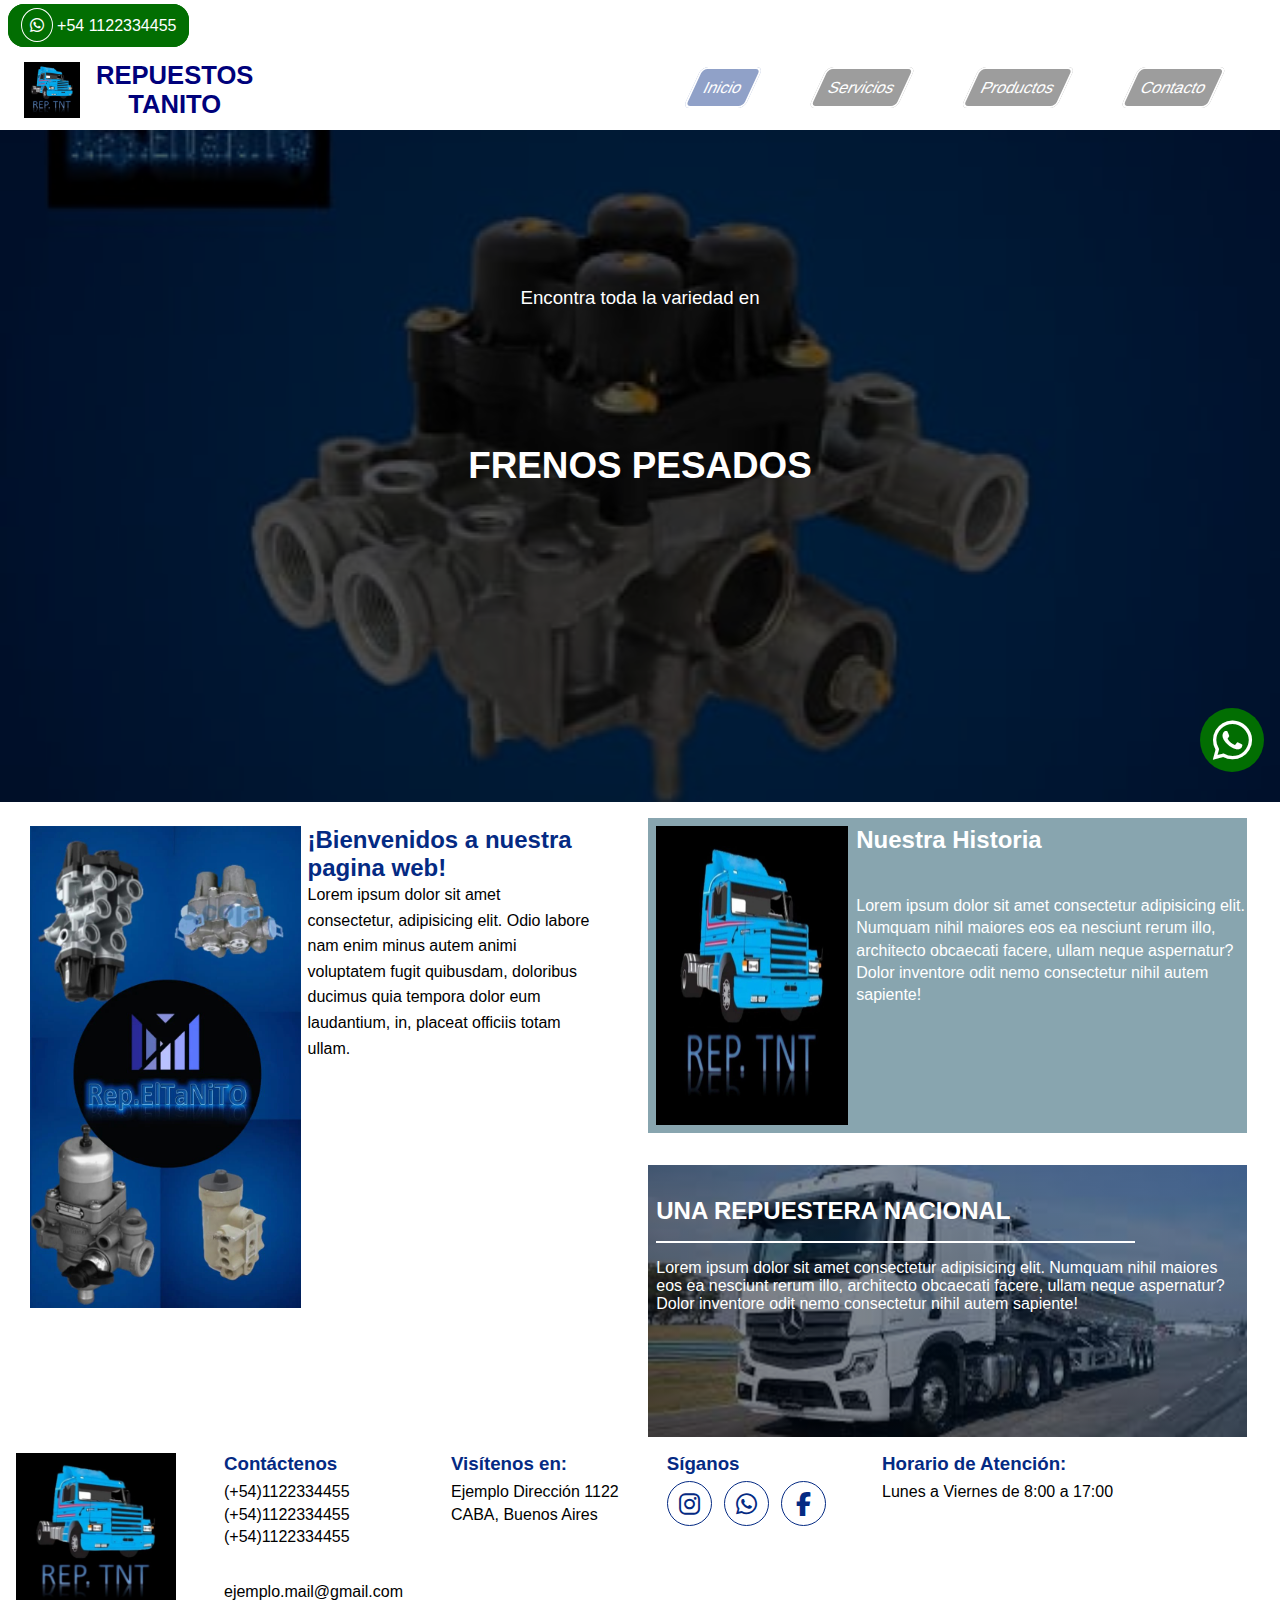
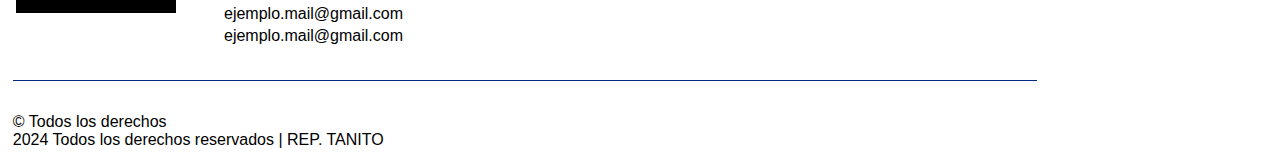
==== commit bf8146eb: "Add files via upload" ====
--- a/index.html
+++ b/index.html
@@ -44,7 +44,7 @@
 
 				<!-- primera -->
 				<div class="slider-section">
-					<img class="slider-img" src="img/img12.jpeg" alt="imagen-propaganda1" title="imagen-propaganda1" loading="lazy">
+					<img class="slider-img" src="img/img12.jpeg" alt="imagen-propaganda1" loading="lazy">
                     <div class="slider-sombra"></div>
                     <h3 class="slider-h3">Encontra toda la variedad en</h3>
 					<h2 class="slider-h2">FRENOS PESADOS</h2>
@@ -53,13 +53,13 @@
 			
 			
 				<div class="slider-section">
-					<img class="slider-img" src="img/img13.jpeg" alt="imagen-propaganda2" title="imagen-propaganda2" loading="lazy">
+					<img class="slider-img" src="img/img13.jpeg" alt="imagen-propaganda2" loading="lazy">
 				</div>
 			
 			
 				
 				<div class="slider-section">
-					<img class="slider-img" src="img/img15.jpeg" alt="imagen-propaganda3" title="imagen-propaganda3" loading="lazy">
+					<img class="slider-img" src="img/img15.jpeg" alt="imagen-propaganda3" loading="lazy">
 					<div class="slider-sombra"></div>
                     <h3 class="slider-h3">Encontra toda la variedad en</h3>
 					<h2 class="slider-h2">FRENOS DE AUTOS Y CAMIONETAS</h2>
@@ -68,65 +68,75 @@
 			
 				
 				<div class="slider-section">
-					<img class="slider-img" src="img/img16.jpeg" alt="imagen-propaganda4" title="imagen-propaganda4" loading="lazy">
+					<img class="slider-img" src="img/img16.jpeg" alt="imagen-propaganda4" loading="lazy">
 				</div>
 		</div>
 	</section>
 
-    <!-- SECTION 2 -->
-    <section class="section2">
-        <img class="section2-img" src="img/img11.jpeg" alt="Imagen 2" loading="lazy">
-        <h2>¡Bienvenidos a nuestra pagina web!</h2>
-        <p>Lorem ipsum dolor sit amet consectetur, adipisicing elit. Odio labore nam enim minus autem animi voluptatem fugit quibusdam, doloribus ducimus quia tempora dolor eum laudantium, in, placeat officiis totam ullam.</p>
-    </section>
+    <!-- DIV RESPONSIVE -->
+    <div class="div-contenedor-responsive">
+        <!-- SECTION 2 -->
+        <section class="section2">
+            <img class="section2-img" src="img/img11.jpeg" alt="Imagen 2" loading="lazy">
+            <div class="section2-caja-texto">
+                <h2>¡Bienvenidos a nuestra pagina web!</h2>
+                <p>Lorem ipsum dolor sit amet consectetur, adipisicing elit. Odio labore nam enim minus autem animi voluptatem fugit quibusdam, doloribus ducimus quia tempora dolor eum laudantium, in, placeat officiis totam ullam.</p>
+            </div>
+            
+        </section>
 
-    <!-- SECTION 3 -->
-    <section class="section3">
-        <div class="section3-div1">
-            <img class="section3-div1-img" src="img/img2.jpeg" alt="Logo de la empresa" loading="lazy">
-            <h2 class="section3-div1-titulo">Nuestra Historia</h2>
-            <p class="section3-div1-texto">Lorem ipsum dolor sit amet consectetur adipisicing elit. Numquam nihil maiores eos ea nesciunt rerum illo, architecto obcaecati facere, ullam neque aspernatur? Dolor inventore odit nemo consectetur nihil autem sapiente!</p>
-        </div>
+        <!-- SECTION 3 -->
+        <section class="section3">
+            <div class="section3-div1">
+                <img class="section3-div1-img" src="img/img2.jpeg" alt="Logo de la empresa" loading="lazy">
+                <!-- <div class="section3-div1-caja-texto"> -->
+                    <h2 class="section3-div1-titulo">Nuestra Historia</h2>
+                    <p class="section3-div1-texto">Lorem ipsum dolor sit amet consectetur adipisicing elit. Numquam nihil maiores eos ea nesciunt rerum illo, architecto obcaecati facere, ullam neque aspernatur? Dolor inventore odit nemo consectetur nihil autem sapiente!</p>
+                <!-- </div>  -->               
+            </div>
 
-        <div class="section3-div2">
-            <img class="section3-div2-img" src="img/img3.jpg" alt="Imagen de fondo" loading="lazy">
-            <div class="section3-div2-sombra"></div>
-            <h2 class="section3-div2-titulo">UNA REPUESTERA NACIONAL</h2>
-            <div class="section3-division"></div>
-            <p class="section3-div2-texto">Lorem ipsum dolor sit amet consectetur adipisicing elit. Numquam nihil maiores eos ea nesciunt rerum illo, architecto obcaecati facere, ullam neque aspernatur? Dolor inventore odit nemo consectetur nihil autem sapiente!</p>
-        </div>
+            <div class="section3-div2">
+                <img class="section3-div2-img" src="img/img3.jpg" alt="Imagen de fondo" loading="lazy">
+                <div class="section3-div2-sombra"></div>
+                <h2 class="section3-div2-titulo">UNA REPUESTERA NACIONAL</h2>
+                <div class="section3-division"></div>
+                <p class="section3-div2-texto">Lorem ipsum dolor sit amet consectetur adipisicing elit. Numquam nihil maiores eos ea nesciunt rerum illo, architecto obcaecati facere, ullam neque aspernatur? Dolor inventore odit nemo consectetur nihil autem sapiente!</p>
+            </div>
         
-    </section>
+        </section>
+    </div>
+    
 
     <!-- FOOTER -->
     <footer class="footer">
-        <img class="footer-logo" src="img/img2.jpeg" alt="Logo de la empresa" loading="lazy">
-        <div class="footer-contacto">
-            <h3>Contáctenos</h3>
-            <ul>
-                <li>(+54)1122334455</li>
-                <li>(+54)1122334455</li>
-                <li>(+54)1122334455</li>
-                <li>ejemplo.mail@gmail.com</li>
-                <li>ejemplo.mail@gmail.com</li>
-                <li>ejemplo.mail@gmail.com</li>
-            </ul>
-        </div>
-        <div class="footer-direccion">
-            <h3>Visítenos en:</h3>
-            <p>Ejemplo Dirección 1122</p>
-            <p>CABA, Buenos Aires</p>
-        </div>
-        <div class="footer-redes">
-            <h3>Síganos</h3>
-            <a href="#"><i class="fab fa-instagram"></i></a>
-            <a href="#"><i class="fab fa-whatsapp"></i></a>
-            <a href="#"><i class="fab fa-facebook-f"></i></a>
-        </div>
-        <div class="footer-horarios">
-            <h3>Horario de Atención:</h3>
-            <p>Lunes a Viernes de 8:00 a 17:00</p>
-        </div>
+            <img class="footer-logo" src="img/img2.jpeg" alt="Logo de la empresa" loading="lazy">
+            <div class="footer-contacto">
+                <h3>Contáctenos</h3>
+                <ul>
+                    <li>(+54)1122334455</li>
+                    <li>(+54)1122334455</li>
+                    <li>(+54)1122334455</li>
+                    <li>ejemplo.mail@gmail.com</li>
+                    <li>ejemplo.mail@gmail.com</li>
+                    <li>ejemplo.mail@gmail.com</li>
+                </ul>
+            </div>
+            <div class="footer-direccion">
+                <h3>Visítenos en:</h3>
+                <p>Ejemplo Dirección 1122</p>
+                <p>CABA, Buenos Aires</p>
+            </div>
+            <div class="footer-redes">
+                <h3>Síganos</h3>
+                <a href="#"><i class="fab fa-instagram"></i></a>
+                <a href="#"><i class="fab fa-whatsapp"></i></a>
+                <a href="#"><i class="fab fa-facebook-f"></i></a>
+            </div>
+            <div class="footer-horarios">
+                <h3>Horario de Atención:</h3>
+                <p>Lunes a Viernes de 8:00 a 17:00</p>
+            </div>
+        
         <div class="footer-division"></div>
         <div class="footer-final">
             <p>© Todos los derechos</p>
--- a/style.css
+++ b/style.css
@@ -8,7 +8,6 @@
 
 body{
     background-image: url(img/img23.jpeg);
-    
 }
 
 /* BOTON DE WHATSAPP */
@@ -39,21 +38,7 @@
     width: 100%;
     display: flex;
     flex-direction: column;
-}
-
-.header-caja-fondo{
-    width: 100%;
-    height: 25.2rem;
-    position: absolute;
-    z-index: -10;
     overflow: hidden;
-}
-
-.header-fondo{
-    width: 100%;
-    height: 100%;
-    position: absolute;
-    z-index: -10;
 }
 
 .header-redes{
@@ -107,13 +92,6 @@
     transform-style: flat;
 }
 
-.header-nav-ul-fondo{
-    width: 100%;
-    height: 100%;
-    position: absolute;
-    z-index: -10;
-}
-
 .header-nav-ul{
     list-style: none;
     width: 100%;
@@ -121,7 +99,6 @@
     justify-content: space-evenly;
     align-items: center;
     transition: top .7s linear;
-
 }
 
 .header-nav-ul-li a{
@@ -134,7 +111,7 @@
     background-color: #9D9D9D;
 }
 
-.header-nav-ul-li a:active{
+.header-nav-ul-li a:active, .header-nav-ul-li a:hover{
     background-color: #042a8371;
 }
 
@@ -198,58 +175,40 @@
     font-size: 2.3rem;
 }
 
+/* DIV RESPONSIVE */
+.div-contenedor-responsive{
+    width: 100%;
+}
+
 /* SECTION 2 */
 .section2{
     width: 100%;
-    overflow: hidden;
     padding: 1.5rem;
-    text-align: center;
-    position: relative;
-}
-
-.section2-fondo{
-    width: 100%;
-    height: 100%;
-    position: absolute;
-    top: 0;
-    left: 0;
-    z-index: -15;
-    overflow: hidden;
-    object-fit: cover;
 }
 
 .section2 .section2-img{
     width: 100%;
     height: 20rem;
     object-fit: contain;
+}
+
+.section2-caja-texto{
+    width: 100%;
 }
 
 .section2 h2{
     margin: 1.4rem 0;
     color: #042a83;
-    text-align: start;
 }
 
 .section2 p{
     line-height: 1.6rem;
-    text-align: start;
 }
 
 /* SECTION 3 */
 .section3{
     width: 100%;
     position: relative;
-}
-
-.section3-imgFondo{
-    width: 100%;
-    height: 100%;
-    position: absolute;
-    top: 0;
-    left: 0;
-    z-index: -15;
-    overflow: hidden;
-    object-fit: cover;
 }
 
 .section3-div1{
@@ -266,6 +225,9 @@
     height: 12rem;
 }
 
+.section3-div1-caja-texto{
+    width: 100%;
+}
 
 .section3-div1 h2{
     width: min-content;
@@ -328,7 +290,7 @@
     flex-wrap: wrap;
 }
 
-.footer img{
+.footer .footer-logo{
     width: 10rem;
     height: 10rem;
     object-fit: cover;
@@ -391,7 +353,7 @@
     height: 2.8rem;
 }
 
-.footer-redes a:active{
+.footer-redes a:active, .footer-redes a:hover{
     background-color: #042a83;
     color: #fff;
 }
@@ -428,4 +390,199 @@
 }
 
 
-
+/* RESPONSIVE */
+@media screen and (min-width:425px) {
+    /* SECTION 3 */
+    .section3-div1,.section3-div2{
+        max-width: 23.906rem;
+    }
+}
+
+@media screen and (min-width:500px) {
+    /* SECTION 2 */
+    .section2{
+        display: flex;
+    }
+
+    .section2-img{
+        max-width: 18rem;
+    }
+
+    .section2 h2{
+        margin: 0;
+    }
+}
+
+@media screen and (min-width:549px){
+    /* FOOTER */
+    .footer-direccion h3{
+        margin: 0 0 .4rem 0;
+    }
+
+    .footer-horarios h3{
+        margin-top: .4rem;
+    }
+}
+
+@media screen and (min-width:615px){
+    /* SECTION 2 */
+    .section2{
+        max-width: 38.438rem;
+    }
+}
+
+@media screen and (min-width:622px){
+    /* GENERAL */
+    body{
+        background-image: url(img/fondo2.png);
+        background-size: contain;
+    }
+}
+
+
+@media screen and (min-width:625px){
+    /* SECTION 3 */
+    .section3{
+        display: flex;
+    }
+}
+
+@media screen and (min-width:729px){
+    /* FOOTER */
+    .footer-redes h3{
+        margin: 0 0 .4rem 0;
+    }
+}
+
+@media screen and (min-width:900px){
+    /* DIV RESPONSIVE | SECTION 2 | SECTION 3*/
+    .div-contenedor-responsive{
+        display: flex;
+    }
+
+    .section2 .section2-img {
+        height: 80%;
+    }
+
+    .section3{
+        flex-direction: column;
+    }
+}
+
+@media screen and (min-width:973px){
+    /* FOOTER */
+    .footer-horarios h3{
+        margin-top: 0;
+    }
+}
+
+@media screen and (min-width:1024px){
+    /* HEADER */
+    .header{
+        position: relative;
+    }
+
+    .header-logo{
+        justify-content: flex-start;
+    }
+
+    .header-logo img{
+        height: 5rem;
+        width: 5rem;
+    }
+
+    .header-logo h2{
+        margin-left: 1rem;
+        font-size: 1.6rem;
+    }    
+
+    .header-redes {
+        padding: .5rem;
+    }
+
+    .header-redes a{
+        padding: .6rem;
+        font-size: 1rem;
+    }
+
+    .header-nav{
+        position: absolute;
+        top: 46.8px;
+        right: 2rem;
+    }
+
+    .header-nav-ul-li {
+        margin: 0 2rem 0 2rem;
+    }
+
+    /* SLIDER */
+    .container-slider{
+        max-height: 38rem;
+    }
+    .slider{
+        max-height: 38rem;
+    }
+}
+
+@media screen and (min-width:1115px){
+    /* SLIDER */
+    .container-slider{
+        max-height: 42rem;
+    }
+
+    .slider{
+        max-height: 42rem;
+    }
+
+    /* SECTION 3 */
+    .section3-div1{
+        max-width: 90%;
+        height: 19.688rem;
+        position: relative;
+    }
+
+    .section3-div1 img{
+        height: 100%;
+    }
+
+    .section3-div1 h2{
+        align-self: flex-start;
+        width: max-content;
+    }
+
+    .section3-div1 p{
+        position: absolute;
+        left: 13rem;
+        top: 4rem;
+    }
+
+    .section3-div2{
+        max-width: 90%;
+        height: 17rem;
+    }
+
+    /* FOOTER */
+    .footer-contacto,.footer-contacto,.footer-direccion, .footer-redes, .footer-horarios{
+        margin-left: 3rem;
+    } 
+}
+
+@media screen and (min-width:1365px){
+    /* SECTION 2 | SECTION 3 */
+    .section3-div1, .section3-div2{
+        max-width: 80%;
+    }
+
+    /* FOOTER */
+    .footer-contacto,.footer-contacto,.footer-direccion, .footer-redes, .footer-horarios{
+        margin-left: 5rem;
+    } 
+}
+
+@media screen and (min-width:1535px){
+    /* SECTION 3 */
+    .section3-div1, .section3-div2{
+        max-width: 65%;
+
+    }
+}